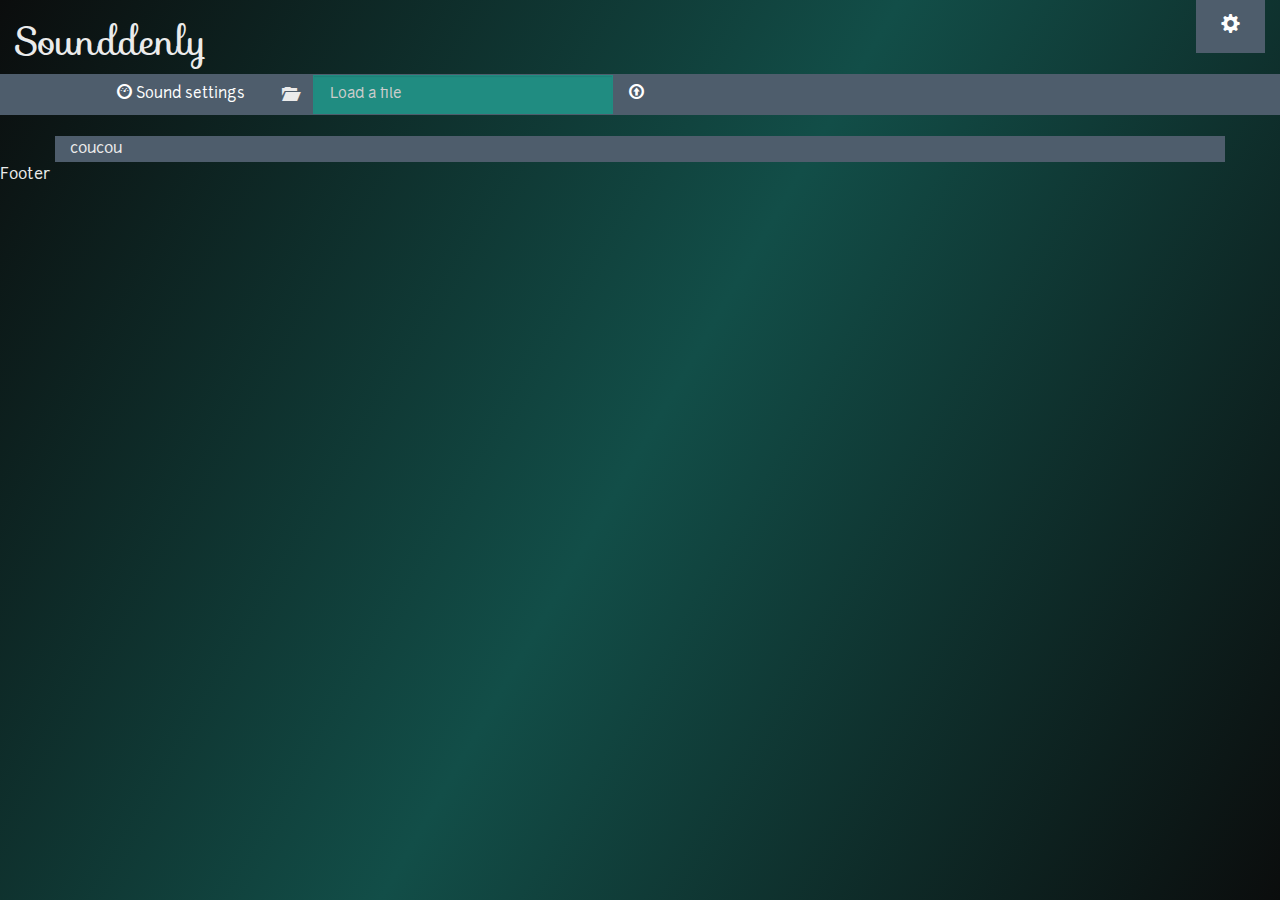
==== index.html @ 148606f3 "Sound samples added" ====
<!DOCTYPE html>
<html xmlns="http://www.w3.org/1999/xhtml" xml:lang="fr" lang="fr" ng-app="sounddenly">
    <head>
        <meta charset="utf-8"/>
        <meta http-equiv="X-UA-Compatible" content="IE=edge"/>
        <meta name="viewport" content="width=device-width, initial-scale=1, maximum-scale=1, user-scalable=no"/>
        <meta name="apple-mobile-web-app-capable" content="yes"/>
        <meta name="apple-mobile-web-app-status-bar-style" content="black"/>

        <title>Sounddenly</title>

        <link rel="stylesheet" href="css/screen.css"/>
        <link rel="stylesheet" href="css/bootstrap.min.css"/>

        <link rel="stylesheet" href="fonts/Sofia/sofia.css"/>
        <link rel="stylesheet" href="fonts/Junction/junction.css"/>

        <link rel="stylesheet" href="lib/snap.min.css"/>
        <!--[if lt IE 9]>
          <script src="http://html5shim.googlecode.com/svn/trunk/html5.js"></script>
        <![endif]-->
    </head>
    <body>
        <div class="view-animate-container hidden-xs">
            <div class="view-animate" ng-view></div>
        </div>

         <div class="alert alert-dismissable alert-danger visible-xs">
			<strong>A little bit tight, isn'it ?</strong><br/>
			Please, use a bigger screen (768px min).
		</div>
    </body>

	<!-- Angular libraries -->
	<script type="text/javascript" src="lib/angular/angular.min.js"></script>
	<script type="text/javascript" src="lib/angular/angular-route.min.js"></script>
	<script type="text/javascript" src="lib/angular/angular-resource.min.js"></script>
	<script type="text/javascript" src="lib/angular/angular-animate.min.js"></script>
	<script type="text/javascript" src="lib/angular/angular-loader.min.js"></script>
	<script type="text/javascript" src="lib/angular/angular-sanitize.min.js"></script>
	<script type="text/javascript" src="lib/angular/angular-touch.min.js"></script>
	<script type="text/javascript" src="lib/angular/angular-local-storage.min.js"></script>

	<!-- Angular js files -->
	<script type="text/javascript" src="js/services.js"></script>
	<script type="text/javascript" src="js/controllers.js"></script>
	<script type="text/javascript" src="js/directives.js"></script>
	<script type="text/javascript" src="js/filters.js"></script>
	<script type="text/javascript" src="js/index.js"></script>
	<script type="text/javascript" src="js/sounddenly.js"></script>

	<!-- Snap js files -->
	<script type="text/javascript" src="lib/snap/angular-snap.min.js"></script>
	<script type="text/javascript" src="lib/snap/snap.min.js"></script>

	<!-- Audio js files -->
	<script type="text/javascript" src="js/audio.js"></script>

	<script type="text/javascript" charset="utf-8">
		app.initialize();
	</script>


</html>
---- css/screen.css ----
/* Welcome to Compass.
 * In this file you should write your main styles. (or centralize your imports)
 * Import this file using the following HTML or equivalent:
 * <link href="/stylesheets/screen.css" media="screen, projection" rel="stylesheet" type="text/css" /> */
/* line 17, ../../../Tools/Ruby/lib/ruby/gems/2.0.0/gems/compass-0.12.6/frameworks/compass/stylesheets/compass/reset/_utilities.scss */
html, body, div, span, applet, object, iframe,
h1, h2, h3, h4, h5, h6, p, blockquote, pre,
a, abbr, acronym, address, big, cite, code,
del, dfn, em, img, ins, kbd, q, s, samp,
small, strike, strong, sub, sup, tt, var,
b, u, i, center,
dl, dt, dd, ol, ul, li,
fieldset, form, label, legend,
table, caption, tbody, tfoot, thead, tr, th, td,
article, aside, canvas, details, embed,
figure, figcaption, footer, header, hgroup,
menu, nav, output, ruby, section, summary,
time, mark, audio, video {
  margin: 0;
  padding: 0;
  border: 0;
  font: inherit;
  font-size: 100%;
  vertical-align: baseline;
}

/* line 22, ../../../Tools/Ruby/lib/ruby/gems/2.0.0/gems/compass-0.12.6/frameworks/compass/stylesheets/compass/reset/_utilities.scss */
html {
  line-height: 1;
}

/* line 24, ../../../Tools/Ruby/lib/ruby/gems/2.0.0/gems/compass-0.12.6/frameworks/compass/stylesheets/compass/reset/_utilities.scss */
ol, ul {
  list-style: none;
}

/* line 26, ../../../Tools/Ruby/lib/ruby/gems/2.0.0/gems/compass-0.12.6/frameworks/compass/stylesheets/compass/reset/_utilities.scss */
table {
  border-collapse: collapse;
  border-spacing: 0;
}

/* line 28, ../../../Tools/Ruby/lib/ruby/gems/2.0.0/gems/compass-0.12.6/frameworks/compass/stylesheets/compass/reset/_utilities.scss */
caption, th, td {
  text-align: left;
  font-weight: normal;
  vertical-align: middle;
}

/* line 30, ../../../Tools/Ruby/lib/ruby/gems/2.0.0/gems/compass-0.12.6/frameworks/compass/stylesheets/compass/reset/_utilities.scss */
q, blockquote {
  quotes: none;
}
/* line 103, ../../../Tools/Ruby/lib/ruby/gems/2.0.0/gems/compass-0.12.6/frameworks/compass/stylesheets/compass/reset/_utilities.scss */
q:before, q:after, blockquote:before, blockquote:after {
  content: "";
  content: none;
}

/* line 32, ../../../Tools/Ruby/lib/ruby/gems/2.0.0/gems/compass-0.12.6/frameworks/compass/stylesheets/compass/reset/_utilities.scss */
a img {
  border: none;
}

/* line 116, ../../../Tools/Ruby/lib/ruby/gems/2.0.0/gems/compass-0.12.6/frameworks/compass/stylesheets/compass/reset/_utilities.scss */
article, aside, details, figcaption, figure, footer, header, hgroup, menu, nav, section, summary {
  display: block;
}

/*	Fonts
-------------------------------------------------------------------------- */
/*	Colors
-------------------------------------------------------------------------- */
/* line 1, ../sass/components/_main.scss */
html, body {
  font: 100% "Junction-rg", sans-serif !important;
  line-height: 166.66667% !important;
  margin: 0;
  padding: 0;
  width: 100%;
  height: 100%;
  background-color: #0b0d0d;
  color: #d9c4b8;
}

/* line 14, ../sass/components/_main.scss */
h1 {
  font-family: sofiaregular, sans-serif !important;
}

/* line 3, ../sass/components/_header.scss */
header .header-options {
  text-align: right;
}
/* line 7, ../sass/components/_header.scss */
header .file-browse {
  width: 300px !important;
  background-color: #208c81;
  color: #d9c4b8;
}

/* line 1, ../sass/components/_snap.scss */
.snap-content {
  position: absolute;
  top: 0;
  right: 0;
  bottom: 0;
  left: 0;
  min-height: 100%;
  background-color: #0b0d0d;
  background-image: linear-gradient(120deg, #0b0d0d, #124e48, #0b0d0d);
  z-index: 2;
}

/* line 15, ../sass/components/_snap.scss */
.snap-drawers {
  position: absolute;
  top: 0;
  right: 0;
  bottom: 0;
  left: 0;
  z-index: 1;
}
/* line 24, ../sass/components/_snap.scss */
.snap-drawers .snap-drawers--left {
  position: absolute;
  top: 0;
  bottom: 0;
  left: 0;
  width: 266px;
  padding: 10px;
  z-index: 1;
}
/* line 36, ../sass/components/_snap.scss */
.snap-drawers .snap-drawers--right {
  position: absolute;
  top: 0;
  right: 0;
  bottom: 0;
  width: 266px;
  padding: 10px;
  z-index: 1;
}

/* line 1, ../sass/components/_console.scss */
.visualizer {
  background-color: #4e5d6c;
}
---- fonts/Sofia/sofia.css ----
@font-face {
    font-family: 'sofiaregular';
    src: url('sofia-regular-webfont.eot');
    src: url('sofia-regular-webfont.eot?#iefix') format('embedded-opentype'),
         url('sofia-regular-webfont.woff2') format('woff2'),
         url('sofia-regular-webfont.woff') format('woff'),
         url('sofia-regular-webfont.ttf') format('truetype'),
         url('sofia-regular-webfont.svg#sofiaregular') format('svg');
    font-weight: normal;
    font-style: normal;
}
---- fonts/Junction/junction.css ----
@font-face {
    font-family: 'Junction-bd';
    src: url('junction-bold.eot');
    src: url('junction-bold.eot?#iefix') format('embedded-opentype'),
         url('junction-bold.woff') format('woff'),
         url('junction-bold.ttf') format('truetype'),
         url('junction-bold.svg#junctionbold') format('svg');
    font-weight: bold;
    font-style: normal;

}

@font-face {
    font-family: 'Junction-lg';
    src: url('junction-light.eot');
    src: url('junction-light.eot?#iefix') format('embedded-opentype'),
         url('junction-light.woff') format('woff'),
         url('junction-light.ttf') format('truetype'),
         url('junction-light.svg#junctionlight') format('svg');
    font-weight: normal;
    font-style: normal;

}

@font-face {
    font-family: 'Junction-rg';
    src: url('junction-regular.eot');
    src: url('junction-regular.eot?#iefix') format('embedded-opentype'),
         url('junction-regular.woff') format('woff'),
         url('junction-regular.ttf') format('truetype'),
         url('junction-regular.svg#junctionregular') format('svg');
    font-weight: normal;
    font-style: normal;

}
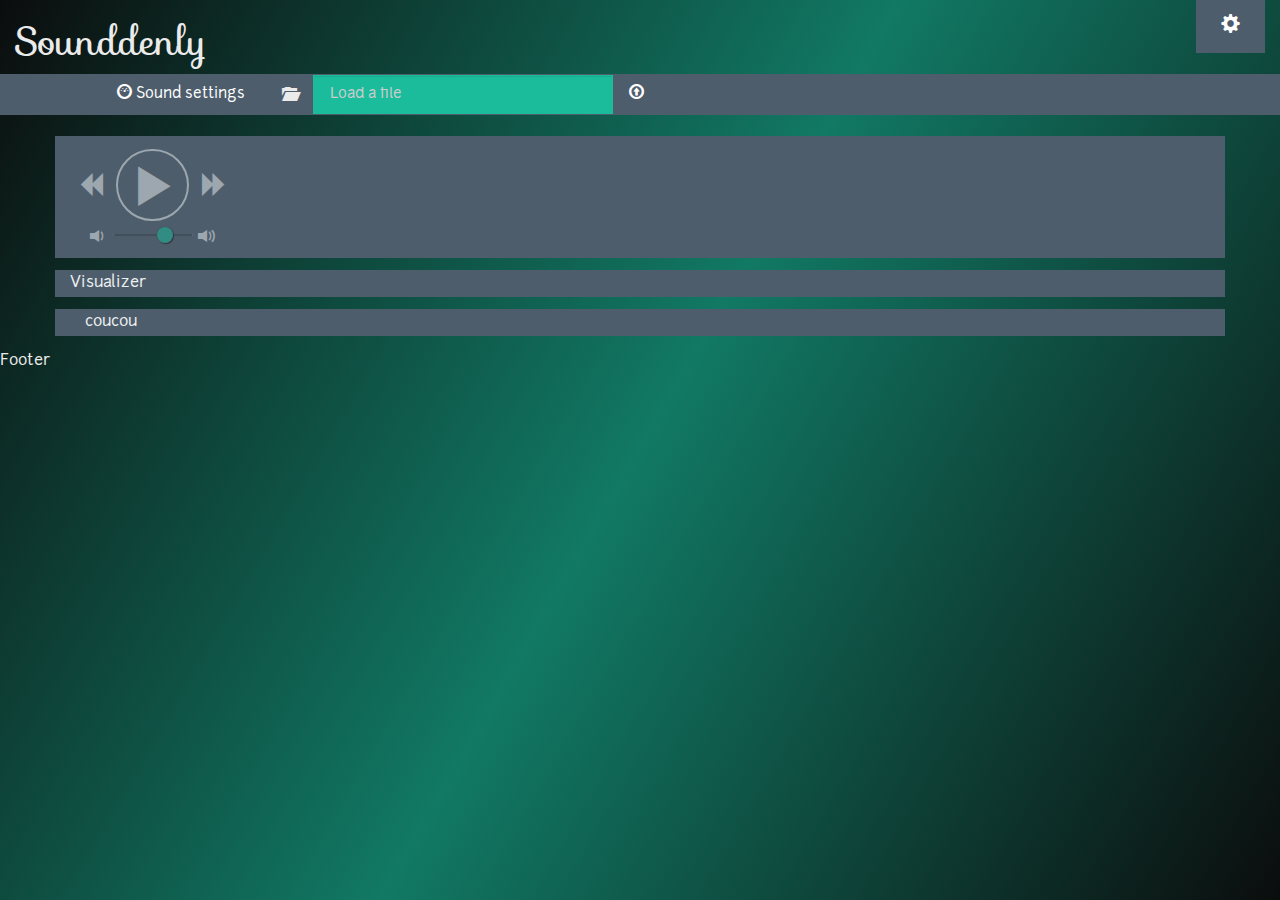
==== commit d057b6ab: "Design improvement : different accent and background color available Settings stored in local storag" ====
--- a/index.html
+++ b/index.html
@@ -53,9 +53,6 @@
 	<script type="text/javascript" src="lib/snap/angular-snap.min.js"></script>
 	<script type="text/javascript" src="lib/snap/snap.min.js"></script>
 
-	<!-- Audio js files -->
-	<script type="text/javascript" src="js/audio.js"></script>
-
 	<script type="text/javascript" charset="utf-8">
 		app.initialize();
 	</script>
--- a/css/screen.css
+++ b/css/screen.css
@@ -71,6 +71,8 @@
 -------------------------------------------------------------------------- */
 /*	Colors
 -------------------------------------------------------------------------- */
+/*	Range
+-------------------------------------------------------------------------- */
 /* line 1, ../sass/components/_main.scss */
 html, body {
   font: 100% "Junction-rg", sans-serif !important;
@@ -80,7 +82,7 @@
   width: 100%;
   height: 100%;
   background-color: #0b0d0d;
-  color: #d9c4b8;
+  color: #ecf0f1;
 }
 
 /* line 14, ../sass/components/_main.scss */
@@ -88,6 +90,202 @@
   font-family: sofiaregular, sans-serif !important;
 }
 
+/* line 18, ../sass/components/_main.scss */
+.range {
+  display: inline-block;
+  width: 80px;
+}
+/* line 40, ../sass/components/_main.scss */
+.range input[type=range] {
+  -webkit-appearance: none;
+  margin: 8px 0;
+  width: 100%;
+}
+/* line 44, ../sass/components/_main.scss */
+.range input[type=range]:focus {
+  outline: none;
+}
+/* line 47, ../sass/components/_main.scss */
+.range input[type=range]::-webkit-slider-runnable-track {
+  width: 100%;
+  height: 2px;
+  cursor: pointer;
+  -webkit-box-shadow: 0px 0px 0px #222222, 0px 0px 0px #2f2f2f;
+  -moz-box-shadow: 0px 0px 0px #222222, 0px 0px 0px #2f2f2f;
+  box-shadow: 0px 0px 0px #222222, 0px 0px 0px #2f2f2f;
+  background: #39444e;
+  border-radius: 5px;
+  border: 0px solid black;
+}
+/* line 54, ../sass/components/_main.scss */
+.range input[type=range]::-webkit-slider-thumb {
+  -webkit-box-shadow: 1px 1px 1px #111111, 0px 0px 1px #1e1e1e;
+  -moz-box-shadow: 1px 1px 1px #111111, 0px 0px 1px #1e1e1e;
+  box-shadow: 1px 1px 1px #111111, 0px 0px 1px #1e1e1e;
+  border: 0px solid #1abc9c;
+  height: 16px;
+  width: 16px;
+  border-radius: 16px;
+  background: #1abc9c;
+  cursor: pointer;
+  -webkit-appearance: none;
+  margin-top: -7px;
+}
+/* line 59, ../sass/components/_main.scss */
+.range input[type=range]:focus::-webkit-slider-runnable-track {
+  background: #43505d;
+}
+/* line 62, ../sass/components/_main.scss */
+.range input[type=range]::-moz-range-track {
+  width: 100%;
+  height: 2px;
+  cursor: pointer;
+  -webkit-box-shadow: 0px 0px 0px #222222, 0px 0px 0px #2f2f2f;
+  -moz-box-shadow: 0px 0px 0px #222222, 0px 0px 0px #2f2f2f;
+  box-shadow: 0px 0px 0px #222222, 0px 0px 0px #2f2f2f;
+  background: #39444e;
+  border-radius: 5px;
+  border: 0px solid black;
+}
+/* line 69, ../sass/components/_main.scss */
+.range input[type=range]::-moz-range-thumb {
+  -webkit-box-shadow: 1px 1px 1px #111111, 0px 0px 1px #1e1e1e;
+  -moz-box-shadow: 1px 1px 1px #111111, 0px 0px 1px #1e1e1e;
+  box-shadow: 1px 1px 1px #111111, 0px 0px 1px #1e1e1e;
+  border: 0px solid #1abc9c;
+  height: 16px;
+  width: 16px;
+  border-radius: 16px;
+  background: #1abc9c;
+  cursor: pointer;
+}
+/* line 72, ../sass/components/_main.scss */
+.range input[type=range]::-ms-track {
+  width: 100%;
+  height: 2px;
+  cursor: pointer;
+  background: transparent;
+  border-color: transparent;
+  border-width: 16px 0;
+  color: transparent;
+}
+/* line 79, ../sass/components/_main.scss */
+.range input[type=range]::-ms-fill-lower {
+  background: #2e3740;
+  border: 0px solid black;
+  border-radius: 10px;
+  -webkit-box-shadow: 0px 0px 0px #222222, 0px 0px 0px #2f2f2f;
+  -moz-box-shadow: 0px 0px 0px #222222, 0px 0px 0px #2f2f2f;
+  box-shadow: 0px 0px 0px #222222, 0px 0px 0px #2f2f2f;
+}
+/* line 85, ../sass/components/_main.scss */
+.range input[type=range]::-ms-fill-upper {
+  background: #39444e;
+  border: 0px solid black;
+  border-radius: 10px;
+  -webkit-box-shadow: 0px 0px 0px #222222, 0px 0px 0px #2f2f2f;
+  -moz-box-shadow: 0px 0px 0px #222222, 0px 0px 0px #2f2f2f;
+  box-shadow: 0px 0px 0px #222222, 0px 0px 0px #2f2f2f;
+}
+/* line 91, ../sass/components/_main.scss */
+.range input[type=range]::-ms-thumb {
+  -webkit-box-shadow: 1px 1px 1px #111111, 0px 0px 1px #1e1e1e;
+  -moz-box-shadow: 1px 1px 1px #111111, 0px 0px 1px #1e1e1e;
+  box-shadow: 1px 1px 1px #111111, 0px 0px 1px #1e1e1e;
+  border: 0px solid #1abc9c;
+  height: 16px;
+  width: 16px;
+  border-radius: 16px;
+  background: #1abc9c;
+  cursor: pointer;
+}
+/* line 94, ../sass/components/_main.scss */
+.range input[type=range]:focus::-ms-fill-lower {
+  background: #39444e;
+}
+/* line 97, ../sass/components/_main.scss */
+.range input[type=range]:focus::-ms-fill-upper {
+  background: #43505d;
+}
+
+/* line 104, ../sass/components/_main.scss */
+.range.red input[type=range]::-webkit-slider-thumb {
+  background: #c0392b;
+}
+/* line 107, ../sass/components/_main.scss */
+.range.red input[type=range]::-moz-range-thumb {
+  background: #c0392b;
+}
+/* line 110, ../sass/components/_main.scss */
+.range.red input[type=range]::-ms-thumb {
+  background: #c0392b;
+}
+
+/* line 116, ../sass/components/_main.scss */
+.range.orange input[type=range]::-webkit-slider-thumb {
+  background: #d35400;
+}
+/* line 119, ../sass/components/_main.scss */
+.range.orange input[type=range]::-moz-range-thumb {
+  background: #d35400;
+}
+/* line 122, ../sass/components/_main.scss */
+.range.orange input[type=range]::-ms-thumb {
+  background: #d35400;
+}
+
+/* line 128, ../sass/components/_main.scss */
+.range.orange input[type=range]::-webkit-slider-thumb {
+  background: #d35400;
+}
+/* line 131, ../sass/components/_main.scss */
+.range.orange input[type=range]::-moz-range-thumb {
+  background: #d35400;
+}
+/* line 134, ../sass/components/_main.scss */
+.range.orange input[type=range]::-ms-thumb {
+  background: #d35400;
+}
+
+/* line 140, ../sass/components/_main.scss */
+.range.green input[type=range]::-webkit-slider-thumb {
+  background: #27ae60;
+}
+/* line 143, ../sass/components/_main.scss */
+.range.green input[type=range]::-moz-range-thumb {
+  background: #27ae60;
+}
+/* line 146, ../sass/components/_main.scss */
+.range.green input[type=range]::-ms-thumb {
+  background: #27ae60;
+}
+
+/* line 152, ../sass/components/_main.scss */
+.range.violet input[type=range]::-webkit-slider-thumb {
+  background: #8e44ad;
+}
+/* line 155, ../sass/components/_main.scss */
+.range.violet input[type=range]::-moz-range-thumb {
+  background: #8e44ad;
+}
+/* line 158, ../sass/components/_main.scss */
+.range.violet input[type=range]::-ms-thumb {
+  background: #8e44ad;
+}
+
+/* line 164, ../sass/components/_main.scss */
+.range.blue input[type=range]::-webkit-slider-thumb {
+  background: #2980b9;
+}
+/* line 167, ../sass/components/_main.scss */
+.range.blue input[type=range]::-moz-range-thumb {
+  background: #2980b9;
+}
+/* line 170, ../sass/components/_main.scss */
+.range.blue input[type=range]::-ms-thumb {
+  background: #2980b9;
+}
+
 /* line 3, ../sass/components/_header.scss */
 header .header-options {
   text-align: right;
@@ -95,8 +293,28 @@
 /* line 7, ../sass/components/_header.scss */
 header .file-browse {
   width: 300px !important;
-  background-color: #208c81;
-  color: #d9c4b8;
+  background-color: #1abc9c;
+  color: #ecf0f1;
+}
+/* line 13, ../sass/components/_header.scss */
+header .file-browse.red {
+  background-color: #c0392b;
+}
+/* line 17, ../sass/components/_header.scss */
+header .file-browse.orange {
+  background-color: #d35400;
+}
+/* line 21, ../sass/components/_header.scss */
+header .file-browse.green {
+  background-color: #27ae60;
+}
+/* line 25, ../sass/components/_header.scss */
+header .file-browse.violet {
+  background-color: #8e44ad;
+}
+/* line 29, ../sass/components/_header.scss */
+header .file-browse.blue {
+  background-color: #2980b9;
 }
 
 /* line 1, ../sass/components/_snap.scss */
@@ -108,11 +326,68 @@
   left: 0;
   min-height: 100%;
   background-color: #0b0d0d;
-  background-image: linear-gradient(120deg, #0b0d0d, #124e48, #0b0d0d);
+  background-image: linear-gradient(120deg, #0b0d0d, #117964, #0b0d0d);
   z-index: 2;
 }
 
 /* line 15, ../sass/components/_snap.scss */
+.snap-content.light {
+  background-color: #ecf0f1;
+  background-image: linear-gradient(120deg, #ecf0f1, #c5f7ed, #ecf0f1);
+  color: #0b0d0d;
+}
+
+/* line 22, ../sass/components/_snap.scss */
+.snap-content.light.red {
+  background-image: linear-gradient(120deg, #ecf0f1, #f7ddda, #ecf0f1);
+}
+
+/* line 25, ../sass/components/_snap.scss */
+.snap-content.light.orange {
+  background-image: linear-gradient(120deg, #ecf0f1, #ffd5ba, #ecf0f1);
+}
+
+/* line 28, ../sass/components/_snap.scss */
+.snap-content.light.green {
+  background-image: linear-gradient(120deg, #ecf0f1, #c8f3da, #ecf0f1);
+}
+
+/* line 31, ../sass/components/_snap.scss */
+.snap-content.light.violet {
+  background-image: linear-gradient(120deg, #ecf0f1, #e4d0ed, #ecf0f1);
+}
+
+/* line 34, ../sass/components/_snap.scss */
+.snap-content.light.blue {
+  background-image: linear-gradient(120deg, #ecf0f1, #d2e7f5, #ecf0f1);
+}
+
+/* line 38, ../sass/components/_snap.scss */
+.snap-content.dark.red {
+  background-image: linear-gradient(120deg, #0b0d0d, #81261d, #0b0d0d);
+}
+
+/* line 41, ../sass/components/_snap.scss */
+.snap-content.dark.orange {
+  background-image: linear-gradient(120deg, #0b0d0d, #863600, #0b0d0d);
+}
+
+/* line 44, ../sass/components/_snap.scss */
+.snap-content.dark.green {
+  background-image: linear-gradient(120deg, #0b0d0d, #19703e, #0b0d0d);
+}
+
+/* line 47, ../sass/components/_snap.scss */
+.snap-content.dark.violet {
+  background-image: linear-gradient(120deg, #0b0d0d, #522764, #0b0d0d);
+}
+
+/* line 50, ../sass/components/_snap.scss */
+.snap-content.dark.blue {
+  background-image: linear-gradient(120deg, #0b0d0d, #1b557a, #0b0d0d);
+}
+
+/* line 54, ../sass/components/_snap.scss */
 .snap-drawers {
   position: absolute;
   top: 0;
@@ -121,28 +396,88 @@
   left: 0;
   z-index: 1;
 }
-/* line 24, ../sass/components/_snap.scss */
+/* line 63, ../sass/components/_snap.scss */
 .snap-drawers .snap-drawers--left {
   position: absolute;
   top: 0;
   bottom: 0;
   left: 0;
   width: 266px;
-  padding: 10px;
   z-index: 1;
 }
-/* line 36, ../sass/components/_snap.scss */
+/* line 74, ../sass/components/_snap.scss */
 .snap-drawers .snap-drawers--right {
   position: absolute;
   top: 0;
   right: 0;
   bottom: 0;
   width: 266px;
-  padding: 10px;
   z-index: 1;
 }
 
-/* line 1, ../sass/components/_console.scss */
-.visualizer {
+/* line 1, ../sass/components/_mixer.scss */
+.mixer-tool {
+  margin-bottom: 12px;
   background-color: #4e5d6c;
-}
+  color: #ecf0f1;
+}
+
+/* line 9, ../sass/components/_mixer.scss */
+.player .player-controls {
+  padding: 12px 0;
+  text-align: center;
+}
+/* line 13, ../sass/components/_mixer.scss */
+.player .player-controls .player-controls-play {
+  font-size: 25px;
+}
+/* line 16, ../sass/components/_mixer.scss */
+.player .player-controls .player-controls-play .control {
+  padding: 6px;
+  vertical-align: middle;
+  cursor: not-allowed;
+  opacity: 0.5;
+}
+/* line 25, ../sass/components/_mixer.scss */
+.player .player-controls .player-controls-play .glyphicon-play, .player .player-controls .player-controls-play .glyphicon-pause {
+  padding: 0.3em;
+  font-size: 1.7em;
+  border: solid 2px #ecf0f1;
+  -webkit-border-radius: 2em;
+  -moz-border-radius: 2em;
+  -ms-border-radius: 2em;
+  -o-border-radius: 2em;
+  border-radius: 2em;
+}
+/* line 33, ../sass/components/_mixer.scss */
+.player .player-controls .player-controls-play .glyphicon-pause {
+  display: none;
+}
+/* line 38, ../sass/components/_mixer.scss */
+.player .player-controls .player-controls-volume {
+  font-size: 18px;
+}
+/* line 41, ../sass/components/_mixer.scss */
+.player .player-controls .player-controls-volume .control {
+  padding-top: 6px;
+  vertical-align: middle;
+  cursor: pointer;
+  opacity: 0.5;
+}
+/* line 53, ../sass/components/_mixer.scss */
+.player .player-controls.active .player-controls-play .control, .player .player-controls.active .player-controls-volume .control {
+  cursor: pointer;
+  opacity: 1;
+  -webkit-transition: opacity 0.25s;
+  -moz-transition: opacity 0.25s;
+  -o-transition: opacity 0.25s;
+  transition: opacity 0.25s;
+}
+/* line 60, ../sass/components/_mixer.scss */
+.player .player-controls.active .player-controls-play .glyphicon-play, .player .player-controls.active .player-controls-volume .glyphicon-play {
+  display: none;
+}
+/* line 64, ../sass/components/_mixer.scss */
+.player .player-controls.active .player-controls-play .glyphicon-pause, .player .player-controls.active .player-controls-volume .glyphicon-pause {
+  display: inline-block;
+}
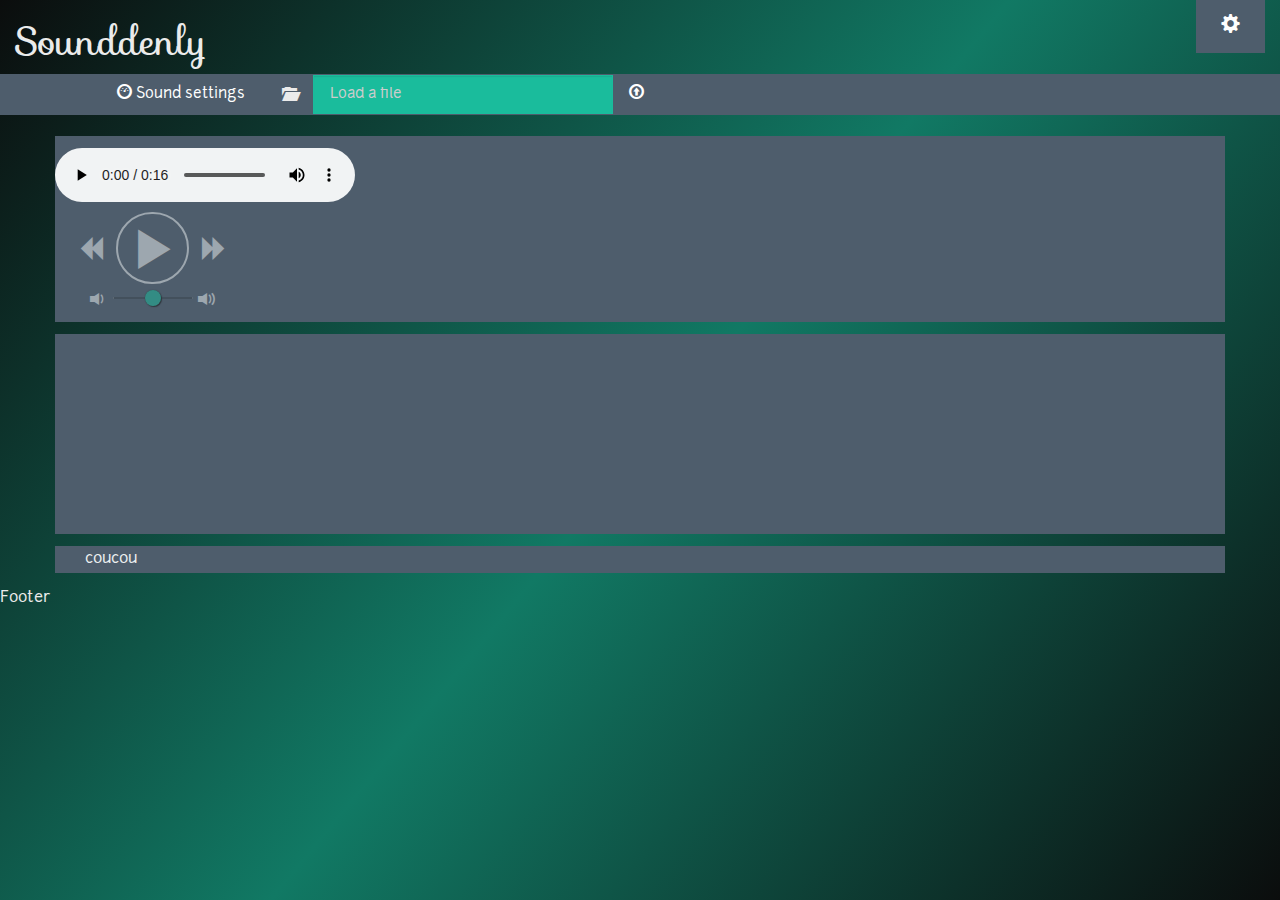
==== commit 2b2e9c54: "New analyserNode inserted" ====
--- a/index.html
+++ b/index.html
@@ -15,7 +15,7 @@
         <link rel="stylesheet" href="fonts/Sofia/sofia.css"/>
         <link rel="stylesheet" href="fonts/Junction/junction.css"/>
 
-        <link rel="stylesheet" href="lib/snap.min.css"/>
+        <link rel="stylesheet" href="lib/snap/snap.min.css"/>
         <!--[if lt IE 9]>
           <script src="http://html5shim.googlecode.com/svn/trunk/html5.js"></script>
         <![endif]-->
--- a/css/screen.css
+++ b/css/screen.css
@@ -2,7 +2,7 @@
  * In this file you should write your main styles. (or centralize your imports)
  * Import this file using the following HTML or equivalent:
  * <link href="/stylesheets/screen.css" media="screen, projection" rel="stylesheet" type="text/css" /> */
-/* line 17, ../../../Tools/Ruby/lib/ruby/gems/2.0.0/gems/compass-0.12.6/frameworks/compass/stylesheets/compass/reset/_utilities.scss */
+/* line 5, ../../../../Tools/Ruby/lib/ruby/gems/2.0.0/gems/compass-core-1.0.1/stylesheets/compass/reset/_utilities.scss */
 html, body, div, span, applet, object, iframe,
 h1, h2, h3, h4, h5, h6, p, blockquote, pre,
 a, abbr, acronym, address, big, cite, code,
@@ -24,46 +24,46 @@
   vertical-align: baseline;
 }
 
-/* line 22, ../../../Tools/Ruby/lib/ruby/gems/2.0.0/gems/compass-0.12.6/frameworks/compass/stylesheets/compass/reset/_utilities.scss */
+/* line 22, ../../../../Tools/Ruby/lib/ruby/gems/2.0.0/gems/compass-core-1.0.1/stylesheets/compass/reset/_utilities.scss */
 html {
   line-height: 1;
 }
 
-/* line 24, ../../../Tools/Ruby/lib/ruby/gems/2.0.0/gems/compass-0.12.6/frameworks/compass/stylesheets/compass/reset/_utilities.scss */
+/* line 24, ../../../../Tools/Ruby/lib/ruby/gems/2.0.0/gems/compass-core-1.0.1/stylesheets/compass/reset/_utilities.scss */
 ol, ul {
   list-style: none;
 }
 
-/* line 26, ../../../Tools/Ruby/lib/ruby/gems/2.0.0/gems/compass-0.12.6/frameworks/compass/stylesheets/compass/reset/_utilities.scss */
+/* line 26, ../../../../Tools/Ruby/lib/ruby/gems/2.0.0/gems/compass-core-1.0.1/stylesheets/compass/reset/_utilities.scss */
 table {
   border-collapse: collapse;
   border-spacing: 0;
 }
 
-/* line 28, ../../../Tools/Ruby/lib/ruby/gems/2.0.0/gems/compass-0.12.6/frameworks/compass/stylesheets/compass/reset/_utilities.scss */
+/* line 28, ../../../../Tools/Ruby/lib/ruby/gems/2.0.0/gems/compass-core-1.0.1/stylesheets/compass/reset/_utilities.scss */
 caption, th, td {
   text-align: left;
   font-weight: normal;
   vertical-align: middle;
 }
 
-/* line 30, ../../../Tools/Ruby/lib/ruby/gems/2.0.0/gems/compass-0.12.6/frameworks/compass/stylesheets/compass/reset/_utilities.scss */
+/* line 30, ../../../../Tools/Ruby/lib/ruby/gems/2.0.0/gems/compass-core-1.0.1/stylesheets/compass/reset/_utilities.scss */
 q, blockquote {
   quotes: none;
 }
-/* line 103, ../../../Tools/Ruby/lib/ruby/gems/2.0.0/gems/compass-0.12.6/frameworks/compass/stylesheets/compass/reset/_utilities.scss */
+/* line 103, ../../../../Tools/Ruby/lib/ruby/gems/2.0.0/gems/compass-core-1.0.1/stylesheets/compass/reset/_utilities.scss */
 q:before, q:after, blockquote:before, blockquote:after {
   content: "";
   content: none;
 }
 
-/* line 32, ../../../Tools/Ruby/lib/ruby/gems/2.0.0/gems/compass-0.12.6/frameworks/compass/stylesheets/compass/reset/_utilities.scss */
+/* line 32, ../../../../Tools/Ruby/lib/ruby/gems/2.0.0/gems/compass-core-1.0.1/stylesheets/compass/reset/_utilities.scss */
 a img {
   border: none;
 }
 
-/* line 116, ../../../Tools/Ruby/lib/ruby/gems/2.0.0/gems/compass-0.12.6/frameworks/compass/stylesheets/compass/reset/_utilities.scss */
-article, aside, details, figcaption, figure, footer, header, hgroup, menu, nav, section, summary {
+/* line 116, ../../../../Tools/Ruby/lib/ruby/gems/2.0.0/gems/compass-core-1.0.1/stylesheets/compass/reset/_utilities.scss */
+article, aside, details, figcaption, figure, footer, header, hgroup, main, menu, nav, section, summary {
   display: block;
 }
 
@@ -81,7 +81,7 @@
   padding: 0;
   width: 100%;
   height: 100%;
-  background-color: #0b0d0d;
+  background-color: #0B0D0D;
   color: #ecf0f1;
 }
 
@@ -110,18 +110,18 @@
   width: 100%;
   height: 2px;
   cursor: pointer;
-  -webkit-box-shadow: 0px 0px 0px #222222, 0px 0px 0px #2f2f2f;
-  -moz-box-shadow: 0px 0px 0px #222222, 0px 0px 0px #2f2f2f;
-  box-shadow: 0px 0px 0px #222222, 0px 0px 0px #2f2f2f;
+  -moz-box-shadow: 0px 0px 0px #222, 0px 0px 0px #2f2f2f;
+  -webkit-box-shadow: 0px 0px 0px #222, 0px 0px 0px #2f2f2f;
+  box-shadow: 0px 0px 0px #222, 0px 0px 0px #2f2f2f;
   background: #39444e;
   border-radius: 5px;
   border: 0px solid black;
 }
 /* line 54, ../sass/components/_main.scss */
 .range input[type=range]::-webkit-slider-thumb {
-  -webkit-box-shadow: 1px 1px 1px #111111, 0px 0px 1px #1e1e1e;
-  -moz-box-shadow: 1px 1px 1px #111111, 0px 0px 1px #1e1e1e;
-  box-shadow: 1px 1px 1px #111111, 0px 0px 1px #1e1e1e;
+  -moz-box-shadow: 1px 1px 1px #111, 0px 0px 1px #1e1e1e;
+  -webkit-box-shadow: 1px 1px 1px #111, 0px 0px 1px #1e1e1e;
+  box-shadow: 1px 1px 1px #111, 0px 0px 1px #1e1e1e;
   border: 0px solid #1abc9c;
   height: 16px;
   width: 16px;
@@ -140,18 +140,18 @@
   width: 100%;
   height: 2px;
   cursor: pointer;
-  -webkit-box-shadow: 0px 0px 0px #222222, 0px 0px 0px #2f2f2f;
-  -moz-box-shadow: 0px 0px 0px #222222, 0px 0px 0px #2f2f2f;
-  box-shadow: 0px 0px 0px #222222, 0px 0px 0px #2f2f2f;
+  -moz-box-shadow: 0px 0px 0px #222, 0px 0px 0px #2f2f2f;
+  -webkit-box-shadow: 0px 0px 0px #222, 0px 0px 0px #2f2f2f;
+  box-shadow: 0px 0px 0px #222, 0px 0px 0px #2f2f2f;
   background: #39444e;
   border-radius: 5px;
   border: 0px solid black;
 }
 /* line 69, ../sass/components/_main.scss */
 .range input[type=range]::-moz-range-thumb {
-  -webkit-box-shadow: 1px 1px 1px #111111, 0px 0px 1px #1e1e1e;
-  -moz-box-shadow: 1px 1px 1px #111111, 0px 0px 1px #1e1e1e;
-  box-shadow: 1px 1px 1px #111111, 0px 0px 1px #1e1e1e;
+  -moz-box-shadow: 1px 1px 1px #111, 0px 0px 1px #1e1e1e;
+  -webkit-box-shadow: 1px 1px 1px #111, 0px 0px 1px #1e1e1e;
+  box-shadow: 1px 1px 1px #111, 0px 0px 1px #1e1e1e;
   border: 0px solid #1abc9c;
   height: 16px;
   width: 16px;
@@ -174,24 +174,24 @@
   background: #2e3740;
   border: 0px solid black;
   border-radius: 10px;
-  -webkit-box-shadow: 0px 0px 0px #222222, 0px 0px 0px #2f2f2f;
-  -moz-box-shadow: 0px 0px 0px #222222, 0px 0px 0px #2f2f2f;
-  box-shadow: 0px 0px 0px #222222, 0px 0px 0px #2f2f2f;
+  -moz-box-shadow: 0px 0px 0px #222, 0px 0px 0px #2f2f2f;
+  -webkit-box-shadow: 0px 0px 0px #222, 0px 0px 0px #2f2f2f;
+  box-shadow: 0px 0px 0px #222, 0px 0px 0px #2f2f2f;
 }
 /* line 85, ../sass/components/_main.scss */
 .range input[type=range]::-ms-fill-upper {
   background: #39444e;
   border: 0px solid black;
   border-radius: 10px;
-  -webkit-box-shadow: 0px 0px 0px #222222, 0px 0px 0px #2f2f2f;
-  -moz-box-shadow: 0px 0px 0px #222222, 0px 0px 0px #2f2f2f;
-  box-shadow: 0px 0px 0px #222222, 0px 0px 0px #2f2f2f;
+  -moz-box-shadow: 0px 0px 0px #222, 0px 0px 0px #2f2f2f;
+  -webkit-box-shadow: 0px 0px 0px #222, 0px 0px 0px #2f2f2f;
+  box-shadow: 0px 0px 0px #222, 0px 0px 0px #2f2f2f;
 }
 /* line 91, ../sass/components/_main.scss */
 .range input[type=range]::-ms-thumb {
-  -webkit-box-shadow: 1px 1px 1px #111111, 0px 0px 1px #1e1e1e;
-  -moz-box-shadow: 1px 1px 1px #111111, 0px 0px 1px #1e1e1e;
-  box-shadow: 1px 1px 1px #111111, 0px 0px 1px #1e1e1e;
+  -moz-box-shadow: 1px 1px 1px #111, 0px 0px 1px #1e1e1e;
+  -webkit-box-shadow: 1px 1px 1px #111, 0px 0px 1px #1e1e1e;
+  box-shadow: 1px 1px 1px #111, 0px 0px 1px #1e1e1e;
   border: 0px solid #1abc9c;
   height: 16px;
   width: 16px;
@@ -325,66 +325,66 @@
   bottom: 0;
   left: 0;
   min-height: 100%;
-  background-color: #0b0d0d;
-  background-image: linear-gradient(120deg, #0b0d0d, #117964, #0b0d0d);
+  background-color: #0B0D0D;
+  background-image: url('[data-uri]');
   z-index: 2;
 }
 
 /* line 15, ../sass/components/_snap.scss */
 .snap-content.light {
   background-color: #ecf0f1;
-  background-image: linear-gradient(120deg, #ecf0f1, #c5f7ed, #ecf0f1);
-  color: #0b0d0d;
+  background-image: url('[data-uri]');
+  color: #0B0D0D;
 }
 
 /* line 22, ../sass/components/_snap.scss */
 .snap-content.light.red {
-  background-image: linear-gradient(120deg, #ecf0f1, #f7ddda, #ecf0f1);
+  background-image: url('[data-uri]');
 }
 
 /* line 25, ../sass/components/_snap.scss */
 .snap-content.light.orange {
-  background-image: linear-gradient(120deg, #ecf0f1, #ffd5ba, #ecf0f1);
+  background-image: url('[data-uri]');
 }
 
 /* line 28, ../sass/components/_snap.scss */
 .snap-content.light.green {
-  background-image: linear-gradient(120deg, #ecf0f1, #c8f3da, #ecf0f1);
+  background-image: url('[data-uri]');
 }
 
 /* line 31, ../sass/components/_snap.scss */
 .snap-content.light.violet {
-  background-image: linear-gradient(120deg, #ecf0f1, #e4d0ed, #ecf0f1);
+  background-image: url('[data-uri]');
 }
 
 /* line 34, ../sass/components/_snap.scss */
 .snap-content.light.blue {
-  background-image: linear-gradient(120deg, #ecf0f1, #d2e7f5, #ecf0f1);
+  background-image: url('[data-uri]');
 }
 
 /* line 38, ../sass/components/_snap.scss */
 .snap-content.dark.red {
-  background-image: linear-gradient(120deg, #0b0d0d, #81261d, #0b0d0d);
+  background-image: url('[data-uri]');
 }
 
 /* line 41, ../sass/components/_snap.scss */
 .snap-content.dark.orange {
-  background-image: linear-gradient(120deg, #0b0d0d, #863600, #0b0d0d);
+  background-image: url('[data-uri]');
 }
 
 /* line 44, ../sass/components/_snap.scss */
 .snap-content.dark.green {
-  background-image: linear-gradient(120deg, #0b0d0d, #19703e, #0b0d0d);
+  background-image: url('[data-uri]');
 }
 
 /* line 47, ../sass/components/_snap.scss */
 .snap-content.dark.violet {
-  background-image: linear-gradient(120deg, #0b0d0d, #522764, #0b0d0d);
+  background-image: url('[data-uri]');
 }
 
 /* line 50, ../sass/components/_snap.scss */
 .snap-content.dark.blue {
-  background-image: linear-gradient(120deg, #0b0d0d, #1b557a, #0b0d0d);
+  background-image: url('[data-uri]');
 }
 
 /* line 54, ../sass/components/_snap.scss */
@@ -443,10 +443,8 @@
   padding: 0.3em;
   font-size: 1.7em;
   border: solid 2px #ecf0f1;
+  -moz-border-radius: 2em;
   -webkit-border-radius: 2em;
-  -moz-border-radius: 2em;
-  -ms-border-radius: 2em;
-  -o-border-radius: 2em;
   border-radius: 2em;
 }
 /* line 33, ../sass/components/_mixer.scss */
@@ -468,9 +466,9 @@
 .player .player-controls.active .player-controls-play .control, .player .player-controls.active .player-controls-volume .control {
   cursor: pointer;
   opacity: 1;
-  -webkit-transition: opacity 0.25s;
   -moz-transition: opacity 0.25s;
   -o-transition: opacity 0.25s;
+  -webkit-transition: opacity 0.25s;
   transition: opacity 0.25s;
 }
 /* line 60, ../sass/components/_mixer.scss */
@@ -481,3 +479,12 @@
 .player .player-controls.active .player-controls-play .glyphicon-pause, .player .player-controls.active .player-controls-volume .glyphicon-pause {
   display: inline-block;
 }
+
+/* line 79, ../sass/components/_mixer.scss */
+.analyser {
+  display: block;
+  margin: 0;
+  padding: 0;
+  width: 100%;
+  max-height: 200px;
+}
--- a/lib/snap/snap.min.css
+++ b/lib/snap/snap.min.css
@@ -0,0 +1 @@
+html,body{margin:0;padding:0;width:100%;height:100%;overflow:hidden}snap-content,[snap\:content],[snap-content],[data-snap-content],[x-snap-content],.snap-content,.x-snap-content,snap-drawers,[snap\:drawers],[snap-drawers],[data-snap-drawers],[x-snap-drawers],.snap-drawers,.x-snap-drawers,.snap-drawers,.snap-content{position:absolute;height:auto;top:0;bottom:0;width:auto;left:0;right:0}snap-drawer,[snap\:drawer],[snap-drawer],[data-snap-drawer],[x-snap-drawer],.snap-drawer,.x-snap-drawer,.snap-drawer{position:absolute;height:auto;top:0;bottom:0;overflow:auto;-webkit-transition:top .2s linear;-moz-transition:top .2s linear;-o-transition:top .2s linear;transition:top .2s linear;-webkit-transition:bottom .2s linear;-moz-transition:bottom .2s linear;-o-transition:bottom .2s linear;transition:bottom .2s linear;-webkit-overflow-scrolling:touch;-moz-overflow-scrolling:touch;-o-overflow-scrolling:touch;overflow-scrolling:touch;width:265px}.snap-content{z-index:2;-webkit-transform:translate3d(0,0,0);-moz-transform:translate3d(0,0,0);-o-transform:translate3d(0,0,0);transform:translate3d(0,0,0);overflow:auto;-webkit-overflow-scrolling:touch;-moz-overflow-scrolling:touch;-o-overflow-scrolling:touch;overflow-scrolling:touch}.snap-drawer-left{left:0;z-index:1}.snap-drawer-right{right:0;z-index:1}.snapjs-left .snap-drawer-right,.snapjs-right .snap-drawer-left{display:none}.snapjs-expand-left .snap-drawer-left,.snapjs-expand-right .snap-drawer-right{width:100%}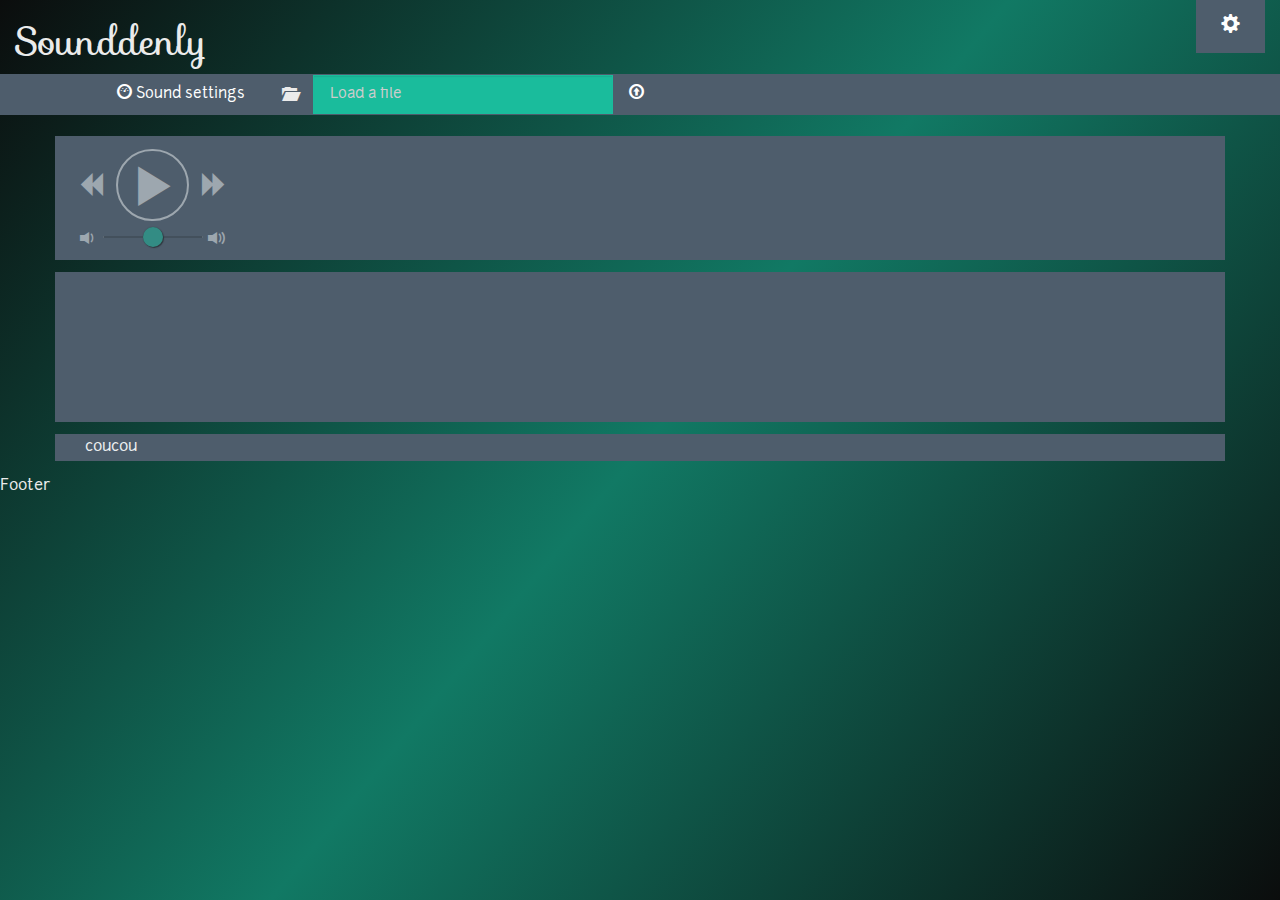
==== commit 7ffb34f1: "Supporting small screen for navbar (sound settings panel)" ====
--- a/index.html
+++ b/index.html
@@ -21,14 +21,14 @@
         <![endif]-->
     </head>
     <body>
-        <div class="view-animate-container hidden-xs">
+        <!-- <div class="alert alert-dismissable alert-danger visible-xs">
+			<strong>A little bit tight, isn'it ?</strong><br/>
+			Please, use a bigger screen (768px min).
+		</div> -->
+
+        <div class="view-animate-container">
             <div class="view-animate" ng-view></div>
         </div>
-
-         <div class="alert alert-dismissable alert-danger visible-xs">
-			<strong>A little bit tight, isn'it ?</strong><br/>
-			Please, use a bigger screen (768px min).
-		</div>
     </body>
 
 	<!-- Angular libraries -->
--- a/css/screen.css
+++ b/css/screen.css
@@ -93,12 +93,12 @@
 /* line 18, ../sass/components/_main.scss */
 .range {
   display: inline-block;
-  width: 80px;
+  width: 100px;
 }
 /* line 40, ../sass/components/_main.scss */
 .range input[type=range] {
   -webkit-appearance: none;
-  margin: 8px 0;
+  margin: 10px 0;
   width: 100%;
 }
 /* line 44, ../sass/components/_main.scss */
@@ -123,13 +123,13 @@
   -webkit-box-shadow: 1px 1px 1px #111, 0px 0px 1px #1e1e1e;
   box-shadow: 1px 1px 1px #111, 0px 0px 1px #1e1e1e;
   border: 0px solid #1abc9c;
-  height: 16px;
-  width: 16px;
-  border-radius: 16px;
+  height: 20px;
+  width: 20px;
+  border-radius: 20px;
   background: #1abc9c;
   cursor: pointer;
   -webkit-appearance: none;
-  margin-top: -7px;
+  margin-top: -9px;
 }
 /* line 59, ../sass/components/_main.scss */
 .range input[type=range]:focus::-webkit-slider-runnable-track {
@@ -153,9 +153,9 @@
   -webkit-box-shadow: 1px 1px 1px #111, 0px 0px 1px #1e1e1e;
   box-shadow: 1px 1px 1px #111, 0px 0px 1px #1e1e1e;
   border: 0px solid #1abc9c;
-  height: 16px;
-  width: 16px;
-  border-radius: 16px;
+  height: 20px;
+  width: 20px;
+  border-radius: 20px;
   background: #1abc9c;
   cursor: pointer;
 }
@@ -166,7 +166,7 @@
   cursor: pointer;
   background: transparent;
   border-color: transparent;
-  border-width: 16px 0;
+  border-width: 20px 0;
   color: transparent;
 }
 /* line 79, ../sass/components/_main.scss */
@@ -193,9 +193,9 @@
   -webkit-box-shadow: 1px 1px 1px #111, 0px 0px 1px #1e1e1e;
   box-shadow: 1px 1px 1px #111, 0px 0px 1px #1e1e1e;
   border: 0px solid #1abc9c;
-  height: 16px;
-  width: 16px;
-  border-radius: 16px;
+  height: 20px;
+  width: 20px;
+  border-radius: 20px;
   background: #1abc9c;
   cursor: pointer;
 }
@@ -317,6 +317,12 @@
   background-color: #2980b9;
 }
 
+@media screen and (max-width: 480px) {
+  /* line 35, ../sass/components/_header.scss */
+  h1 {
+    font-size: 30px !important;
+  }
+}
 /* line 1, ../sass/components/_snap.scss */
 .snap-content {
   position: absolute;
@@ -485,6 +491,7 @@
   display: block;
   margin: 0;
   padding: 0;
-  width: 100%;
-  max-height: 200px;
-}
+  padding-top: 6px;
+  width: 100%;
+  max-height: 150px;
+}
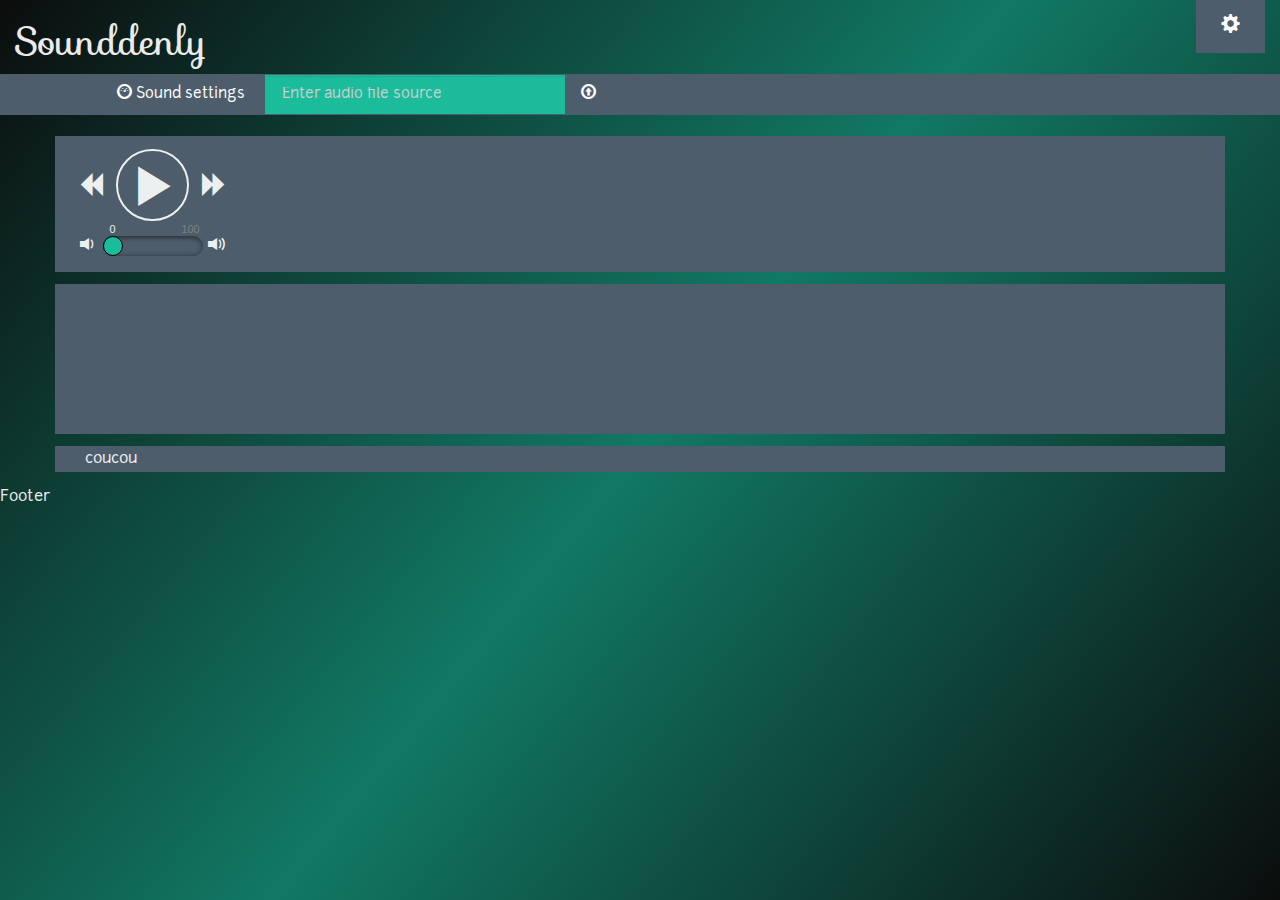
==== commit d694a00d: "New angular slider for volume" ====
--- a/index.html
+++ b/index.html
@@ -50,6 +50,7 @@
 	<script type="text/javascript" src="js/sounddenly.js"></script>
 
 	<!-- Snap js files -->
+	<script type="text/javascript" src="lib/angular-slider/angular-slider.min.js"></script>
 	<script type="text/javascript" src="lib/snap/angular-snap.min.js"></script>
 	<script type="text/javascript" src="lib/snap/snap.min.js"></script>
 
--- a/css/screen.css
+++ b/css/screen.css
@@ -71,7 +71,7 @@
 -------------------------------------------------------------------------- */
 /*	Colors
 -------------------------------------------------------------------------- */
-/*	Range
+/*	Slider
 -------------------------------------------------------------------------- */
 /* line 1, ../sass/components/_main.scss */
 html, body {
@@ -90,200 +90,146 @@
   font-family: sofiaregular, sans-serif !important;
 }
 
-/* line 18, ../sass/components/_main.scss */
-.range {
+/*    Slider
+    -------------------------------------------------------------------------- */
+/* line 22, ../sass/components/_main.scss */
+slider {
   display: inline-block;
-  width: 100px;
-}
-/* line 40, ../sass/components/_main.scss */
-.range input[type=range] {
-  -webkit-appearance: none;
+  position: relative;
+  height: 20px;
   margin: 10px 0;
+  vertical-align: middle;
+}
+/* line 29, ../sass/components/_main.scss */
+slider span {
+  white-space: nowrap;
+  position: absolute;
+  display: inline-block;
+}
+/* line 35, ../sass/components/_main.scss */
+slider span.base {
   width: 100%;
-}
-/* line 44, ../sass/components/_main.scss */
-.range input[type=range]:focus {
-  outline: none;
-}
-/* line 47, ../sass/components/_main.scss */
-.range input[type=range]::-webkit-slider-runnable-track {
+  height: 100%;
+  padding: 0;
+}
+/* line 41, ../sass/components/_main.scss */
+slider span.bar {
   width: 100%;
-  height: 2px;
+  height: 100%;
+  z-index: 0;
+  color: #2e3740;
+  -webkit-border-radius: 1em/1em;
+  border-radius: 1em/1em;
+  -webkit-box-shadow: inset 1px 1px 5px;
+  box-shadow: inset 1px 1px 5px;
+}
+/* line 52, ../sass/components/_main.scss */
+slider span.bar.selection {
+  width: 0%;
+  z-index: 1;
+  background-color: #1abc9c;
+  -webkit-box-shadow: none;
+  box-shadow: none;
+}
+/* line 60, ../sass/components/_main.scss */
+slider span.pointer {
   cursor: pointer;
-  -moz-box-shadow: 0px 0px 0px #222, 0px 0px 0px #2f2f2f;
-  -webkit-box-shadow: 0px 0px 0px #222, 0px 0px 0px #2f2f2f;
-  box-shadow: 0px 0px 0px #222, 0px 0px 0px #2f2f2f;
-  background: #39444e;
-  border-radius: 5px;
-  border: 0px solid black;
-}
-/* line 54, ../sass/components/_main.scss */
-.range input[type=range]::-webkit-slider-thumb {
-  -moz-box-shadow: 1px 1px 1px #111, 0px 0px 1px #1e1e1e;
-  -webkit-box-shadow: 1px 1px 1px #111, 0px 0px 1px #1e1e1e;
-  box-shadow: 1px 1px 1px #111, 0px 0px 1px #1e1e1e;
-  border: 0px solid #1abc9c;
+  width: 20px;
   height: 20px;
-  width: 20px;
-  border-radius: 20px;
-  background: #1abc9c;
-  cursor: pointer;
-  -webkit-appearance: none;
-  margin-top: -9px;
-}
-/* line 59, ../sass/components/_main.scss */
-.range input[type=range]:focus::-webkit-slider-runnable-track {
-  background: #43505d;
-}
-/* line 62, ../sass/components/_main.scss */
-.range input[type=range]::-moz-range-track {
-  width: 100%;
-  height: 2px;
-  cursor: pointer;
-  -moz-box-shadow: 0px 0px 0px #222, 0px 0px 0px #2f2f2f;
-  -webkit-box-shadow: 0px 0px 0px #222, 0px 0px 0px #2f2f2f;
-  box-shadow: 0px 0px 0px #222, 0px 0px 0px #2f2f2f;
-  background: #39444e;
-  border-radius: 5px;
-  border: 0px solid black;
-}
-/* line 69, ../sass/components/_main.scss */
-.range input[type=range]::-moz-range-thumb {
-  -moz-box-shadow: 1px 1px 1px #111, 0px 0px 1px #1e1e1e;
-  -webkit-box-shadow: 1px 1px 1px #111, 0px 0px 1px #1e1e1e;
-  box-shadow: 1px 1px 1px #111, 0px 0px 1px #1e1e1e;
-  border: 0px solid #1abc9c;
-  height: 20px;
-  width: 20px;
-  border-radius: 20px;
-  background: #1abc9c;
-  cursor: pointer;
-}
-/* line 72, ../sass/components/_main.scss */
-.range input[type=range]::-ms-track {
-  width: 100%;
-  height: 2px;
-  cursor: pointer;
-  background: transparent;
-  border-color: transparent;
-  border-width: 20px 0;
-  color: transparent;
+  background-color: #1abc9c;
+  border: 1px solid #000;
+  z-index: 2;
+  -webkit-border-radius: 1em/1em;
+  border-radius: 1em/1em;
+}
+/* line 71, ../sass/components/_main.scss */
+slider span.pointer:hover {
+  background-color: #28e1bd;
+}
+/* line 75, ../sass/components/_main.scss */
+slider span.pointer.active {
+  background-color: #3ee4c4;
 }
 /* line 79, ../sass/components/_main.scss */
-.range input[type=range]::-ms-fill-lower {
-  background: #2e3740;
-  border: 0px solid black;
-  border-radius: 10px;
-  -moz-box-shadow: 0px 0px 0px #222, 0px 0px 0px #2f2f2f;
-  -webkit-box-shadow: 0px 0px 0px #222, 0px 0px 0px #2f2f2f;
-  box-shadow: 0px 0px 0px #222, 0px 0px 0px #2f2f2f;
-}
-/* line 85, ../sass/components/_main.scss */
-.range input[type=range]::-ms-fill-upper {
-  background: #39444e;
-  border: 0px solid black;
-  border-radius: 10px;
-  -moz-box-shadow: 0px 0px 0px #222, 0px 0px 0px #2f2f2f;
-  -webkit-box-shadow: 0px 0px 0px #222, 0px 0px 0px #2f2f2f;
-  box-shadow: 0px 0px 0px #222, 0px 0px 0px #2f2f2f;
+slider span.bubble {
+  cursor: default;
+  top: -15px;
+  padding: 1px 3px;
+  font-size: .6em;
+  font-family: sans-serif;
+}
+/* line 87, ../sass/components/_main.scss */
+slider span.bubble.selection {
+  top: 15px;
 }
 /* line 91, ../sass/components/_main.scss */
-.range input[type=range]::-ms-thumb {
-  -moz-box-shadow: 1px 1px 1px #111, 0px 0px 1px #1e1e1e;
-  -webkit-box-shadow: 1px 1px 1px #111, 0px 0px 1px #1e1e1e;
-  box-shadow: 1px 1px 1px #111, 0px 0px 1px #1e1e1e;
-  border: 0px solid #1abc9c;
-  height: 20px;
-  width: 20px;
-  border-radius: 20px;
-  background: #1abc9c;
-  cursor: pointer;
-}
-/* line 94, ../sass/components/_main.scss */
-.range input[type=range]:focus::-ms-fill-lower {
-  background: #39444e;
-}
+slider span.bubble.limit {
+  color: #808080;
+}
+
 /* line 97, ../sass/components/_main.scss */
-.range input[type=range]:focus::-ms-fill-upper {
-  background: #43505d;
-}
-
+slider.orange span.pointer {
+  background-color: #d35400;
+}
+/* line 98, ../sass/components/_main.scss */
+slider.orange span.pointer:hover {
+  background-color: #ff6a07;
+}
+/* line 99, ../sass/components/_main.scss */
+slider.orange span.pointer.active {
+  background-color: #ff7921;
+}
+
+/* line 103, ../sass/components/_main.scss */
+slider.blue span.pointer {
+  background-color: #2980b9;
+}
 /* line 104, ../sass/components/_main.scss */
-.range.red input[type=range]::-webkit-slider-thumb {
-  background: #c0392b;
-}
-/* line 107, ../sass/components/_main.scss */
-.range.red input[type=range]::-moz-range-thumb {
-  background: #c0392b;
+slider.blue span.pointer:hover {
+  background-color: #409ad5;
+}
+/* line 105, ../sass/components/_main.scss */
+slider.blue span.pointer.active {
+  background-color: #55a5d9;
+}
+
+/* line 109, ../sass/components/_main.scss */
+slider.green span.pointer {
+  background-color: #27ae60;
 }
 /* line 110, ../sass/components/_main.scss */
-.range.red input[type=range]::-ms-thumb {
-  background: #c0392b;
-}
-
+slider.green span.pointer:hover {
+  background-color: #36d278;
+}
+/* line 111, ../sass/components/_main.scss */
+slider.green span.pointer.active {
+  background-color: #4bd786;
+}
+
+/* line 115, ../sass/components/_main.scss */
+slider.violet span.pointer {
+  background-color: #8e44ad;
+}
 /* line 116, ../sass/components/_main.scss */
-.range.orange input[type=range]::-webkit-slider-thumb {
-  background: #d35400;
-}
-/* line 119, ../sass/components/_main.scss */
-.range.orange input[type=range]::-moz-range-thumb {
-  background: #d35400;
+slider.violet span.pointer:hover {
+  background-color: #a563c1;
+}
+/* line 117, ../sass/components/_main.scss */
+slider.violet span.pointer.active {
+  background-color: #b075c9;
+}
+
+/* line 121, ../sass/components/_main.scss */
+slider.red span.pointer {
+  background-color: #c0392b;
 }
 /* line 122, ../sass/components/_main.scss */
-.range.orange input[type=range]::-ms-thumb {
-  background: #d35400;
-}
-
-/* line 128, ../sass/components/_main.scss */
-.range.orange input[type=range]::-webkit-slider-thumb {
-  background: #d35400;
-}
-/* line 131, ../sass/components/_main.scss */
-.range.orange input[type=range]::-moz-range-thumb {
-  background: #d35400;
-}
-/* line 134, ../sass/components/_main.scss */
-.range.orange input[type=range]::-ms-thumb {
-  background: #d35400;
-}
-
-/* line 140, ../sass/components/_main.scss */
-.range.green input[type=range]::-webkit-slider-thumb {
-  background: #27ae60;
-}
-/* line 143, ../sass/components/_main.scss */
-.range.green input[type=range]::-moz-range-thumb {
-  background: #27ae60;
-}
-/* line 146, ../sass/components/_main.scss */
-.range.green input[type=range]::-ms-thumb {
-  background: #27ae60;
-}
-
-/* line 152, ../sass/components/_main.scss */
-.range.violet input[type=range]::-webkit-slider-thumb {
-  background: #8e44ad;
-}
-/* line 155, ../sass/components/_main.scss */
-.range.violet input[type=range]::-moz-range-thumb {
-  background: #8e44ad;
-}
-/* line 158, ../sass/components/_main.scss */
-.range.violet input[type=range]::-ms-thumb {
-  background: #8e44ad;
-}
-
-/* line 164, ../sass/components/_main.scss */
-.range.blue input[type=range]::-webkit-slider-thumb {
-  background: #2980b9;
-}
-/* line 167, ../sass/components/_main.scss */
-.range.blue input[type=range]::-moz-range-thumb {
-  background: #2980b9;
-}
-/* line 170, ../sass/components/_main.scss */
-.range.blue input[type=range]::-ms-thumb {
-  background: #2980b9;
+slider.red span.pointer:hover {
+  background-color: #d65548;
+}
+/* line 123, ../sass/components/_main.scss */
+slider.red span.pointer.active {
+  background-color: #db695d;
 }
 
 /* line 3, ../sass/components/_header.scss */
@@ -468,7 +414,7 @@
   cursor: pointer;
   opacity: 0.5;
 }
-/* line 53, ../sass/components/_mixer.scss */
+/* line 52, ../sass/components/_mixer.scss */
 .player .player-controls.active .player-controls-play .control, .player .player-controls.active .player-controls-volume .control {
   cursor: pointer;
   opacity: 1;
@@ -477,16 +423,20 @@
   -webkit-transition: opacity 0.25s;
   transition: opacity 0.25s;
 }
-/* line 60, ../sass/components/_mixer.scss */
-.player .player-controls.active .player-controls-play .glyphicon-play, .player .player-controls.active .player-controls-volume .glyphicon-play {
+/* line 61, ../sass/components/_mixer.scss */
+.player .player-controls.playing .player-controls-play .glyphicon-play {
   display: none;
 }
-/* line 64, ../sass/components/_mixer.scss */
-.player .player-controls.active .player-controls-play .glyphicon-pause, .player .player-controls.active .player-controls-volume .glyphicon-pause {
+/* line 65, ../sass/components/_mixer.scss */
+.player .player-controls.playing .player-controls-play .glyphicon-pause {
   display: inline-block;
 }
-
-/* line 79, ../sass/components/_mixer.scss */
+/* line 70, ../sass/components/_mixer.scss */
+.player .player-volume {
+  width: 100px;
+}
+
+/* line 83, ../sass/components/_mixer.scss */
 .analyser {
   display: block;
   margin: 0;
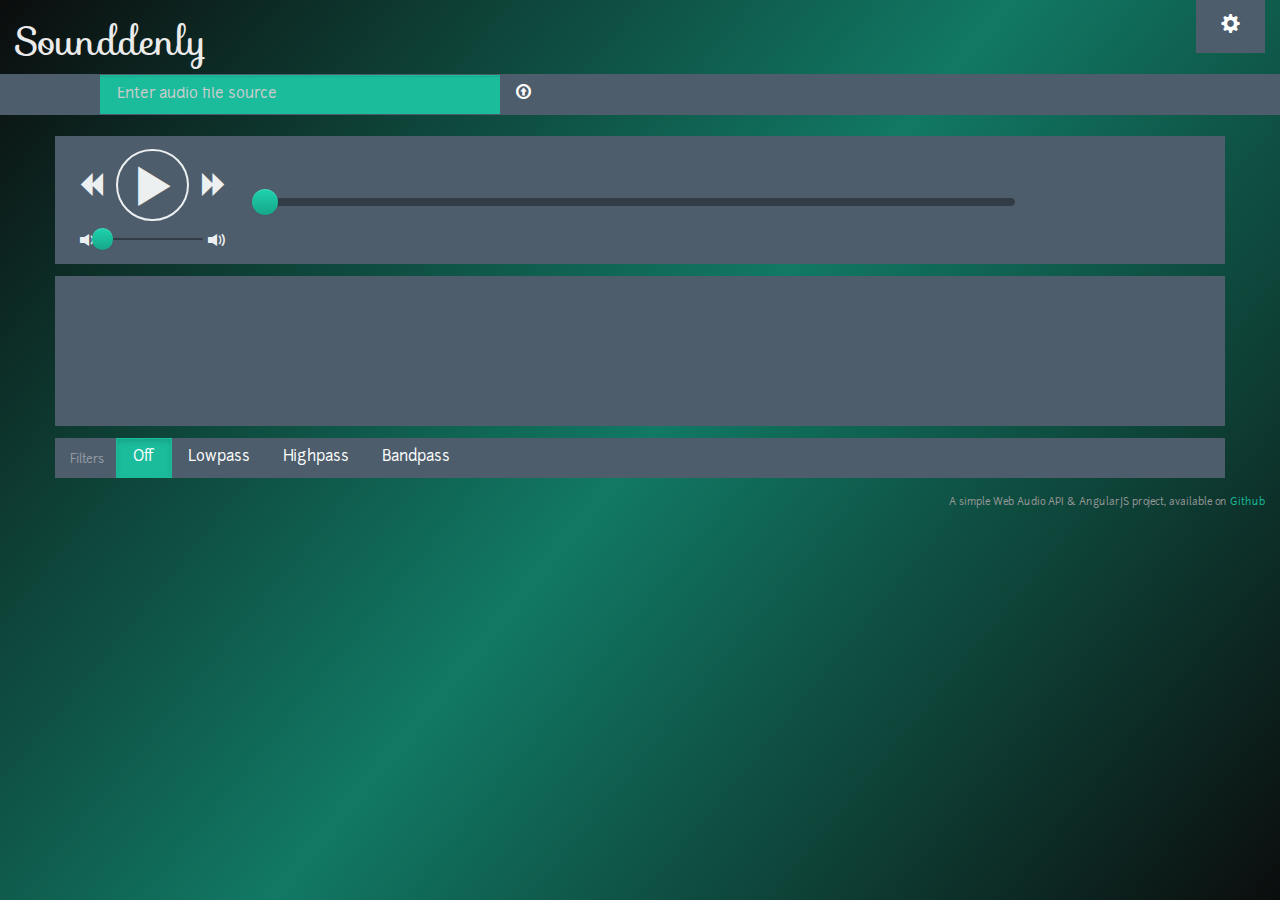
==== commit bd249533: "Added progress bar and new tabs mode to choose a filter" ====
--- a/index.html
+++ b/index.html
@@ -21,11 +21,6 @@
         <![endif]-->
     </head>
     <body>
-        <!-- <div class="alert alert-dismissable alert-danger visible-xs">
-			<strong>A little bit tight, isn'it ?</strong><br/>
-			Please, use a bigger screen (768px min).
-		</div> -->
-
         <div class="view-animate-container">
             <div class="view-animate" ng-view></div>
         </div>
@@ -50,9 +45,15 @@
 	<script type="text/javascript" src="js/sounddenly.js"></script>
 
 	<!-- Snap js files -->
-	<script type="text/javascript" src="lib/angular-slider/angular-slider.min.js"></script>
+	<!-- <script type="text/javascript" src="lib/angular-slider/angular-slider.min.js"></script> -->
 	<script type="text/javascript" src="lib/snap/angular-snap.min.js"></script>
 	<script type="text/javascript" src="lib/snap/snap.min.js"></script>
+
+	<script type="text/javascript" src="lib/jquery/jquery-1.11.3.min.js"></script>
+	<script type="text/javascript" src="js/bootstrap.min.js"></script>
+
+	<script type="text/javascript" src="lib/slider/bootstrap-slider.min.js"></script>
+	<script type="text/javascript" src="lib/slider/slider.js"></script>
 
 	<script type="text/javascript" charset="utf-8">
 		app.initialize();
--- a/css/screen.css
+++ b/css/screen.css
@@ -74,7 +74,8 @@
 /*	Slider
 -------------------------------------------------------------------------- */
 /* line 1, ../sass/components/_main.scss */
-html, body {
+html,
+body {
   font: 100% "Junction-rg", sans-serif !important;
   line-height: 166.66667% !important;
   margin: 0;
@@ -85,151 +86,260 @@
   color: #ecf0f1;
 }
 
-/* line 14, ../sass/components/_main.scss */
+/* line 13, ../sass/components/_main.scss */
 h1 {
   font-family: sofiaregular, sans-serif !important;
 }
 
+/* line 17, ../sass/components/_main.scss */
+a {
+  color: #1abc9c;
+}
+
+/* line 21, ../sass/components/_main.scss */
+.turquoise a {
+  color: #1abc9c;
+}
+
+/* line 22, ../sass/components/_main.scss */
+.orange a {
+  color: #d35400;
+}
+
+/* line 23, ../sass/components/_main.scss */
+.blue a {
+  color: #2980b9;
+}
+
+/* line 24, ../sass/components/_main.scss */
+.green a {
+  color: #27ae60;
+}
+
+/* line 25, ../sass/components/_main.scss */
+.violet a {
+  color: #8e44ad;
+}
+
+/* line 26, ../sass/components/_main.scss */
+.red a {
+  color: #c0392b;
+}
+
 /*    Slider
     -------------------------------------------------------------------------- */
-/* line 22, ../sass/components/_main.scss */
-slider {
+/* line 39, ../sass/components/_main.scss */
+.slider {
   display: inline-block;
+  vertical-align: middle;
   position: relative;
-  height: 20px;
-  margin: 10px 0;
-  vertical-align: middle;
-}
-/* line 29, ../sass/components/_main.scss */
-slider span {
+}
+/* line 43, ../sass/components/_main.scss */
+.slider.slider-horizontal {
+  width: 100%;
+  height: 8px;
+}
+/* line 46, ../sass/components/_main.scss */
+.slider.slider-horizontal .slider-track {
+  height: 8px;
+  width: 100%;
+  top: 50%;
+  left: 0;
+}
+/* line 52, ../sass/components/_main.scss */
+.slider.slider-horizontal .slider-selection,
+.slider.slider-horizontal .slider-track-low,
+.slider.slider-horizontal .slider-track-high {
+  height: 100%;
+  top: 0;
+  bottom: 0;
+}
+/* line 59, ../sass/components/_main.scss */
+.slider.slider-horizontal .slider-tick,
+.slider.slider-horizontal .slider-handle {
+  margin-left: -13px;
+  margin-top: -9px;
+}
+/* line 64, ../sass/components/_main.scss */
+.slider.slider-horizontal .slider-tick-label-container {
   white-space: nowrap;
-  position: absolute;
+}
+/* line 66, ../sass/components/_main.scss */
+.slider.slider-horizontal .slider-tick-label-container .slider-tick-label {
+  margin-top: 31.2px;
   display: inline-block;
-}
-/* line 35, ../sass/components/_main.scss */
-slider span.base {
-  width: 100%;
-  height: 100%;
-  padding: 0;
-}
-/* line 41, ../sass/components/_main.scss */
-slider span.bar {
-  width: 100%;
-  height: 100%;
-  z-index: 0;
-  color: #2e3740;
-  -webkit-border-radius: 1em/1em;
-  border-radius: 1em/1em;
-  -webkit-box-shadow: inset 1px 1px 5px;
-  box-shadow: inset 1px 1px 5px;
-}
-/* line 52, ../sass/components/_main.scss */
-slider span.bar.selection {
-  width: 0%;
-  z-index: 1;
+  text-align: center;
+}
+/* line 74, ../sass/components/_main.scss */
+.slider.slider-disabled .slider-handle {
+  background-color: #f7f7f7;
+  background-image: url('[data-uri]');
+  background-repeat: repeat-x;
+}
+/* line 77, ../sass/components/_main.scss */
+.slider.slider-disabled .slider-track {
+  background-color: #f7f7f7;
+  background-image: url('[data-uri]');
+  background-repeat: repeat-x;
+  cursor: not-allowed;
+}
+/* line 82, ../sass/components/_main.scss */
+.slider input {
+  display: none;
+}
+/* line 85, ../sass/components/_main.scss */
+.slider .tooltip-inner {
+  white-space: nowrap;
+}
+/* line 89, ../sass/components/_main.scss */
+.slider .tooltip.top {
+  margin-top: -41.6px;
+}
+/* line 93, ../sass/components/_main.scss */
+.slider .hide {
+  display: none;
+}
+
+/* line 98, ../sass/components/_main.scss */
+.slider-track {
+  position: absolute;
+  cursor: pointer;
+  background-color: rgba(0, 0, 0, 0.35);
+  -moz-border-radius: 8px;
+  -webkit-border-radius: 8px;
+  border-radius: 8px;
+}
+
+/* line 105, ../sass/components/_main.scss */
+.slider-selection {
+  position: absolute;
+  background-color: rgba(255, 255, 255, 0.8);
+  -moz-box-shadow: inset 0 -1px 0 rgba(0, 0, 0, 0.15);
+  -webkit-box-shadow: inset 0 -1px 0 rgba(0, 0, 0, 0.15);
+  box-shadow: inset 0 -1px 0 rgba(0, 0, 0, 0.15);
+  -moz-box-sizing: border-box;
+  -webkit-box-sizing: border-box;
+  box-sizing: border-box;
+  -moz-border-radius: 8px;
+  -webkit-border-radius: 8px;
+  border-radius: 8px;
+}
+
+/* line 113, ../sass/components/_main.scss */
+.slider-selection.tick-slider-selection {
+  background-color: #f7f7f7;
+  background-image: url('[data-uri]');
+  background-repeat: repeat-x;
+}
+
+/* line 117, ../sass/components/_main.scss */
+.slider-track-low,
+.slider-track-high {
+  position: absolute;
+  background: transparent;
+  -moz-box-sizing: border-box;
+  -webkit-box-sizing: border-box;
+  box-sizing: border-box;
+  border-radius: border-radius(8px);
+}
+
+/* line 125, ../sass/components/_main.scss */
+.slider-handle {
+  position: absolute;
+  width: 26px;
+  height: 26px;
   background-color: #1abc9c;
-  -webkit-box-shadow: none;
-  box-shadow: none;
-}
-/* line 60, ../sass/components/_main.scss */
-slider span.pointer {
-  cursor: pointer;
-  width: 20px;
-  height: 20px;
   background-color: #1abc9c;
-  border: 1px solid #000;
-  z-index: 2;
-  -webkit-border-radius: 1em/1em;
-  border-radius: 1em/1em;
-}
-/* line 71, ../sass/components/_main.scss */
-slider span.pointer:hover {
-  background-color: #28e1bd;
-}
-/* line 75, ../sass/components/_main.scss */
-slider span.pointer.active {
-  background-color: #3ee4c4;
-}
-/* line 79, ../sass/components/_main.scss */
-slider span.bubble {
-  cursor: default;
-  top: -15px;
-  padding: 1px 3px;
-  font-size: .6em;
-  font-family: sans-serif;
-}
-/* line 87, ../sass/components/_main.scss */
-slider span.bubble.selection {
-  top: 15px;
-}
-/* line 91, ../sass/components/_main.scss */
-slider span.bubble.limit {
-  color: #808080;
-}
-
-/* line 97, ../sass/components/_main.scss */
-slider.orange span.pointer {
+  background-image: url('[data-uri]');
+  background-repeat: repeat-x;
+  -moz-box-shadow: inset 0 1px 0 rgba(255, 255, 255, 0.2), 0 1px 2px rgba(0, 0, 0, 0.05);
+  -webkit-box-shadow: inset 0 1px 0 rgba(255, 255, 255, 0.2), 0 1px 2px rgba(0, 0, 0, 0.05);
+  box-shadow: inset 0 1px 0 rgba(255, 255, 255, 0.2), 0 1px 2px rgba(0, 0, 0, 0.05);
+  border: 0px solid transparent;
+}
+/* line 133, ../sass/components/_main.scss */
+.slider-handle.round {
+  -moz-border-radius: 26px;
+  -webkit-border-radius: 26px;
+  border-radius: 26px;
+}
+
+/* line 138, ../sass/components/_main.scss */
+.slider-tick {
+  position: absolute;
+  width: 26px;
+  height: 26px;
+  background-color: #f7f7f7;
+  background-image: url('[data-uri]');
+  background-repeat: repeat-x;
+  -moz-box-shadow: inset 0 -1px 0 rgba(0, 0, 0, 0.15);
+  -webkit-box-shadow: inset 0 -1px 0 rgba(0, 0, 0, 0.15);
+  box-shadow: inset 0 -1px 0 rgba(0, 0, 0, 0.15);
+  -moz-box-sizing: border-box;
+  -webkit-box-sizing: border-box;
+  box-sizing: border-box;
+  filter: none;
+  opacity: 0.8;
+  border: 0px solid transparent;
+}
+/* line 148, ../sass/components/_main.scss */
+.slider-tick.round {
+  border-radius: 50%;
+}
+/* line 151, ../sass/components/_main.scss */
+.slider-tick.in-selection {
+  background-color: #f7f7f7;
+  background-image: url('[data-uri]');
+  background-repeat: repeat-x;
+  opacity: 1;
+}
+
+/* line 157, ../sass/components/_main.scss */
+.turquoise .slider-handle {
+  background-color: #1abc9c;
+  background-color: #1abc9c;
+  background-image: url('[data-uri]');
+  background-repeat: repeat-x;
+}
+
+/* line 162, ../sass/components/_main.scss */
+.blue .slider-handle {
+  background-color: #2980b9;
+  background-color: #2980b9;
+  background-image: url('[data-uri]');
+  background-repeat: repeat-x;
+}
+
+/* line 167, ../sass/components/_main.scss */
+.orange .slider-handle {
   background-color: #d35400;
-}
-/* line 98, ../sass/components/_main.scss */
-slider.orange span.pointer:hover {
-  background-color: #ff6a07;
-}
-/* line 99, ../sass/components/_main.scss */
-slider.orange span.pointer.active {
-  background-color: #ff7921;
-}
-
-/* line 103, ../sass/components/_main.scss */
-slider.blue span.pointer {
-  background-color: #2980b9;
-}
-/* line 104, ../sass/components/_main.scss */
-slider.blue span.pointer:hover {
-  background-color: #409ad5;
-}
-/* line 105, ../sass/components/_main.scss */
-slider.blue span.pointer.active {
-  background-color: #55a5d9;
-}
-
-/* line 109, ../sass/components/_main.scss */
-slider.green span.pointer {
+  background-color: #d35400;
+  background-image: url('[data-uri]');
+  background-repeat: repeat-x;
+}
+
+/* line 172, ../sass/components/_main.scss */
+.red .slider-handle {
+  background-color: #c0392b;
+  background-color: #c0392b;
+  background-image: url('[data-uri]');
+  background-repeat: repeat-x;
+}
+
+/* line 177, ../sass/components/_main.scss */
+.violet .slider-handle {
+  background-color: #8e44ad;
+  background-color: #8e44ad;
+  background-image: url('[data-uri]');
+  background-repeat: repeat-x;
+}
+
+/* line 182, ../sass/components/_main.scss */
+.green .slider-handle {
   background-color: #27ae60;
-}
-/* line 110, ../sass/components/_main.scss */
-slider.green span.pointer:hover {
-  background-color: #36d278;
-}
-/* line 111, ../sass/components/_main.scss */
-slider.green span.pointer.active {
-  background-color: #4bd786;
-}
-
-/* line 115, ../sass/components/_main.scss */
-slider.violet span.pointer {
-  background-color: #8e44ad;
-}
-/* line 116, ../sass/components/_main.scss */
-slider.violet span.pointer:hover {
-  background-color: #a563c1;
-}
-/* line 117, ../sass/components/_main.scss */
-slider.violet span.pointer.active {
-  background-color: #b075c9;
-}
-
-/* line 121, ../sass/components/_main.scss */
-slider.red span.pointer {
-  background-color: #c0392b;
-}
-/* line 122, ../sass/components/_main.scss */
-slider.red span.pointer:hover {
-  background-color: #d65548;
-}
-/* line 123, ../sass/components/_main.scss */
-slider.red span.pointer.active {
-  background-color: #db695d;
+  background-color: #27ae60;
+  background-image: url('[data-uri]');
+  background-repeat: repeat-x;
 }
 
 /* line 3, ../sass/components/_header.scss */
@@ -238,7 +348,7 @@
 }
 /* line 7, ../sass/components/_header.scss */
 header .file-browse {
-  width: 300px !important;
+  width: 400px !important;
   background-color: #1abc9c;
   color: #ecf0f1;
 }
@@ -269,6 +379,13 @@
     font-size: 30px !important;
   }
 }
+/* line 2, ../sass/components/_footer.scss */
+footer .credits {
+  color: #999;
+  font-size: 10px;
+  text-align: right;
+}
+
 /* line 1, ../sass/components/_snap.scss */
 .snap-content {
   position: absolute;
@@ -285,33 +402,33 @@
 /* line 15, ../sass/components/_snap.scss */
 .snap-content.light {
   background-color: #ecf0f1;
-  background-image: url('[data-uri]');
+  background-image: url('[data-uri]');
   color: #0B0D0D;
 }
 
 /* line 22, ../sass/components/_snap.scss */
 .snap-content.light.red {
-  background-image: url('[data-uri]');
+  background-image: url('[data-uri]');
 }
 
 /* line 25, ../sass/components/_snap.scss */
 .snap-content.light.orange {
-  background-image: url('[data-uri]');
+  background-image: url('[data-uri]');
 }
 
 /* line 28, ../sass/components/_snap.scss */
 .snap-content.light.green {
-  background-image: url('[data-uri]');
+  background-image: url('[data-uri]');
 }
 
 /* line 31, ../sass/components/_snap.scss */
 .snap-content.light.violet {
-  background-image: url('[data-uri]');
+  background-image: url('[data-uri]');
 }
 
 /* line 34, ../sass/components/_snap.scss */
 .snap-content.light.blue {
-  background-image: url('[data-uri]');
+  background-image: url('[data-uri]');
 }
 
 /* line 38, ../sass/components/_snap.scss */
@@ -433,10 +550,70 @@
 }
 /* line 70, ../sass/components/_mixer.scss */
 .player .player-volume {
+  display: inline-block;
   width: 100px;
 }
-
-/* line 83, ../sass/components/_mixer.scss */
+/* line 76, ../sass/components/_mixer.scss */
+.player .player-volume .slider.slider-horizontal {
+  height: 2px;
+}
+/* line 78, ../sass/components/_mixer.scss */
+.player .player-volume .slider.slider-horizontal .slider-track {
+  height: 2px;
+}
+/* line 81, ../sass/components/_mixer.scss */
+.player .player-volume .slider.slider-horizontal .slider-tick,
+.player .player-volume .slider.slider-horizontal .slider-handle {
+  margin-left: -10.83333px;
+  margin-top: -9.83333px;
+}
+/* line 87, ../sass/components/_mixer.scss */
+.player .player-volume .slider.slider-horizontal .slider-tick-label-container .slider-tick-label {
+  margin-top: 26px;
+}
+/* line 93, ../sass/components/_mixer.scss */
+.player .player-volume .slider .tooltip.top {
+  margin-top: -44.2px;
+}
+/* line 99, ../sass/components/_mixer.scss */
+.player .player-volume .slider-track {
+  -moz-border-radius: 2px;
+  -webkit-border-radius: 2px;
+  border-radius: 2px;
+}
+/* line 103, ../sass/components/_mixer.scss */
+.player .player-volume .slider-selection {
+  -moz-border-radius: 2px;
+  -webkit-border-radius: 2px;
+  border-radius: 2px;
+}
+/* line 107, ../sass/components/_mixer.scss */
+.player .player-volume .slider-track-low,
+.player .player-volume .slider-track-high {
+  border-radius: border-radius(2px);
+}
+/* line 112, ../sass/components/_mixer.scss */
+.player .player-volume .slider-handle {
+  width: 21.66667px;
+  height: 21.66667px;
+}
+/* line 115, ../sass/components/_mixer.scss */
+.player .player-volume .slider-handle.round {
+  -moz-border-radius: 21.66667px;
+  -webkit-border-radius: 21.66667px;
+  border-radius: 21.66667px;
+}
+/* line 120, ../sass/components/_mixer.scss */
+.player .player-volume .slider-tick {
+  width: 21.66667px;
+  height: 21.66667px;
+}
+/* line 127, ../sass/components/_mixer.scss */
+.player .player-progress .player-progress-slider {
+  margin-top: 50px;
+}
+
+/* line 138, ../sass/components/_mixer.scss */
 .analyser {
   display: block;
   margin: 0;
@@ -445,3 +622,50 @@
   width: 100%;
   max-height: 150px;
 }
+
+/* line 149, ../sass/components/_mixer.scss */
+.filter-type .filter-type--title {
+  margin-right: 8px;
+  color: rgba(255, 255, 255, 0.4);
+}
+/* line 154, ../sass/components/_mixer.scss */
+.filter-type .active {
+  background-color: #1abc9c;
+}
+/* line 158, ../sass/components/_mixer.scss */
+.filter-type .turquoise .active {
+  background-color: #1abc9c;
+}
+/* line 159, ../sass/components/_mixer.scss */
+.filter-type .green .active {
+  background-color: #27ae60;
+}
+/* line 160, ../sass/components/_mixer.scss */
+.filter-type .blue .active {
+  background-color: #2980b9;
+}
+/* line 161, ../sass/components/_mixer.scss */
+.filter-type .orange .active {
+  background-color: #d35400;
+}
+/* line 162, ../sass/components/_mixer.scss */
+.filter-type .red .active {
+  background-color: #c0392b;
+}
+/* line 163, ../sass/components/_mixer.scss */
+.filter-type .violet .active {
+  background-color: #8e44ad;
+}
+
+/* line 166, ../sass/components/_mixer.scss */
+.filter-range {
+  padding: 12px 4px;
+}
+/* line 169, ../sass/components/_mixer.scss */
+.filter-range .highpass .slider-track {
+  background-color: rgba(255, 255, 255, 0.8);
+}
+/* line 173, ../sass/components/_mixer.scss */
+.filter-range .highpass .slider-selection {
+  background-color: rgba(0, 0, 0, 0.73);
+}
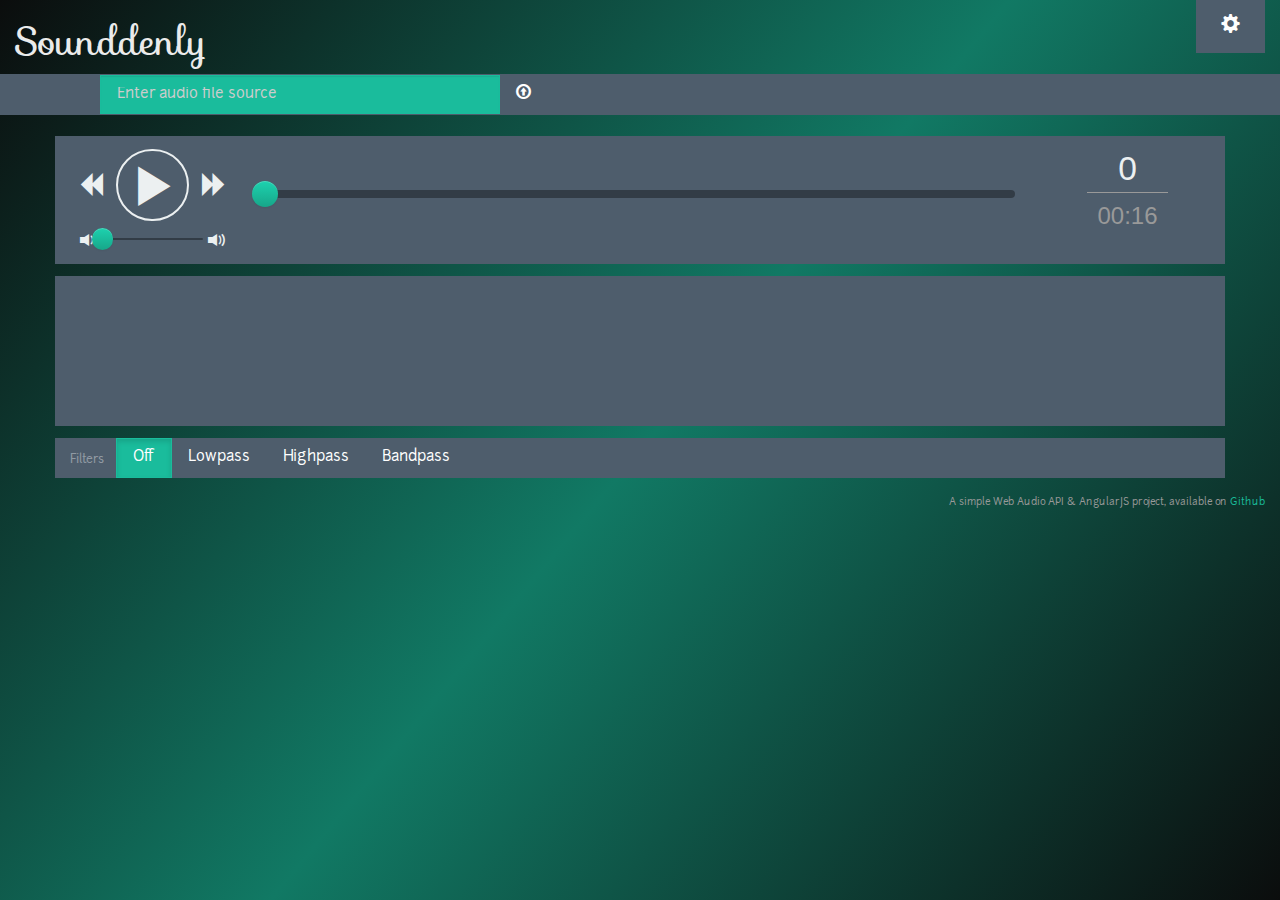
==== commit c281f1e4: "Events on player slider. Player timer added." ====
--- a/index.html
+++ b/index.html
@@ -26,6 +26,8 @@
         </div>
     </body>
 
+	<script type="text/javascript" src="js/prototypes.js"></script>
+
 	<!-- Angular libraries -->
 	<script type="text/javascript" src="lib/angular/angular.min.js"></script>
 	<script type="text/javascript" src="lib/angular/angular-route.min.js"></script>
@@ -45,7 +47,6 @@
 	<script type="text/javascript" src="js/sounddenly.js"></script>
 
 	<!-- Snap js files -->
-	<!-- <script type="text/javascript" src="lib/angular-slider/angular-slider.min.js"></script> -->
 	<script type="text/javascript" src="lib/snap/angular-snap.min.js"></script>
 	<script type="text/javascript" src="lib/snap/snap.min.js"></script>
 
--- a/css/screen.css
+++ b/css/screen.css
@@ -609,11 +609,36 @@
   height: 21.66667px;
 }
 /* line 127, ../sass/components/_mixer.scss */
-.player .player-progress .player-progress-slider {
+.player .player-progress #songSlider {
   margin-top: 50px;
 }
-
-/* line 138, ../sass/components/_mixer.scss */
+/* line 133, ../sass/components/_mixer.scss */
+.player .player-timer {
+  text-align: center;
+}
+/* line 136, ../sass/components/_mixer.scss */
+.player .player-timer .timer {
+  display: inline-block;
+  margin-top: 10px;
+  font-family: sans-serif;
+  font-size: 24px;
+}
+/* line 144, ../sass/components/_mixer.scss */
+.player .player-timer .timer-current, .player .player-timer .timer-duration {
+  padding: 10px;
+}
+/* line 148, ../sass/components/_mixer.scss */
+.player .player-timer .timer-current {
+  font-size: 140%;
+}
+/* line 152, ../sass/components/_mixer.scss */
+.player .player-timer .timer-duration {
+  width: 100%;
+  border-top: 1px solid #999;
+  color: #999;
+}
+
+/* line 160, ../sass/components/_mixer.scss */
 .analyser {
   display: block;
   margin: 0;
@@ -623,49 +648,49 @@
   max-height: 150px;
 }
 
-/* line 149, ../sass/components/_mixer.scss */
+/* line 171, ../sass/components/_mixer.scss */
 .filter-type .filter-type--title {
   margin-right: 8px;
   color: rgba(255, 255, 255, 0.4);
 }
-/* line 154, ../sass/components/_mixer.scss */
+/* line 176, ../sass/components/_mixer.scss */
 .filter-type .active {
   background-color: #1abc9c;
 }
-/* line 158, ../sass/components/_mixer.scss */
+/* line 180, ../sass/components/_mixer.scss */
 .filter-type .turquoise .active {
   background-color: #1abc9c;
 }
-/* line 159, ../sass/components/_mixer.scss */
+/* line 181, ../sass/components/_mixer.scss */
 .filter-type .green .active {
   background-color: #27ae60;
 }
-/* line 160, ../sass/components/_mixer.scss */
+/* line 182, ../sass/components/_mixer.scss */
 .filter-type .blue .active {
   background-color: #2980b9;
 }
-/* line 161, ../sass/components/_mixer.scss */
+/* line 183, ../sass/components/_mixer.scss */
 .filter-type .orange .active {
   background-color: #d35400;
 }
-/* line 162, ../sass/components/_mixer.scss */
+/* line 184, ../sass/components/_mixer.scss */
 .filter-type .red .active {
   background-color: #c0392b;
 }
-/* line 163, ../sass/components/_mixer.scss */
+/* line 185, ../sass/components/_mixer.scss */
 .filter-type .violet .active {
   background-color: #8e44ad;
 }
 
-/* line 166, ../sass/components/_mixer.scss */
+/* line 188, ../sass/components/_mixer.scss */
 .filter-range {
   padding: 12px 4px;
 }
-/* line 169, ../sass/components/_mixer.scss */
+/* line 191, ../sass/components/_mixer.scss */
 .filter-range .highpass .slider-track {
   background-color: rgba(255, 255, 255, 0.8);
 }
-/* line 173, ../sass/components/_mixer.scss */
+/* line 195, ../sass/components/_mixer.scss */
 .filter-range .highpass .slider-selection {
   background-color: rgba(0, 0, 0, 0.73);
 }
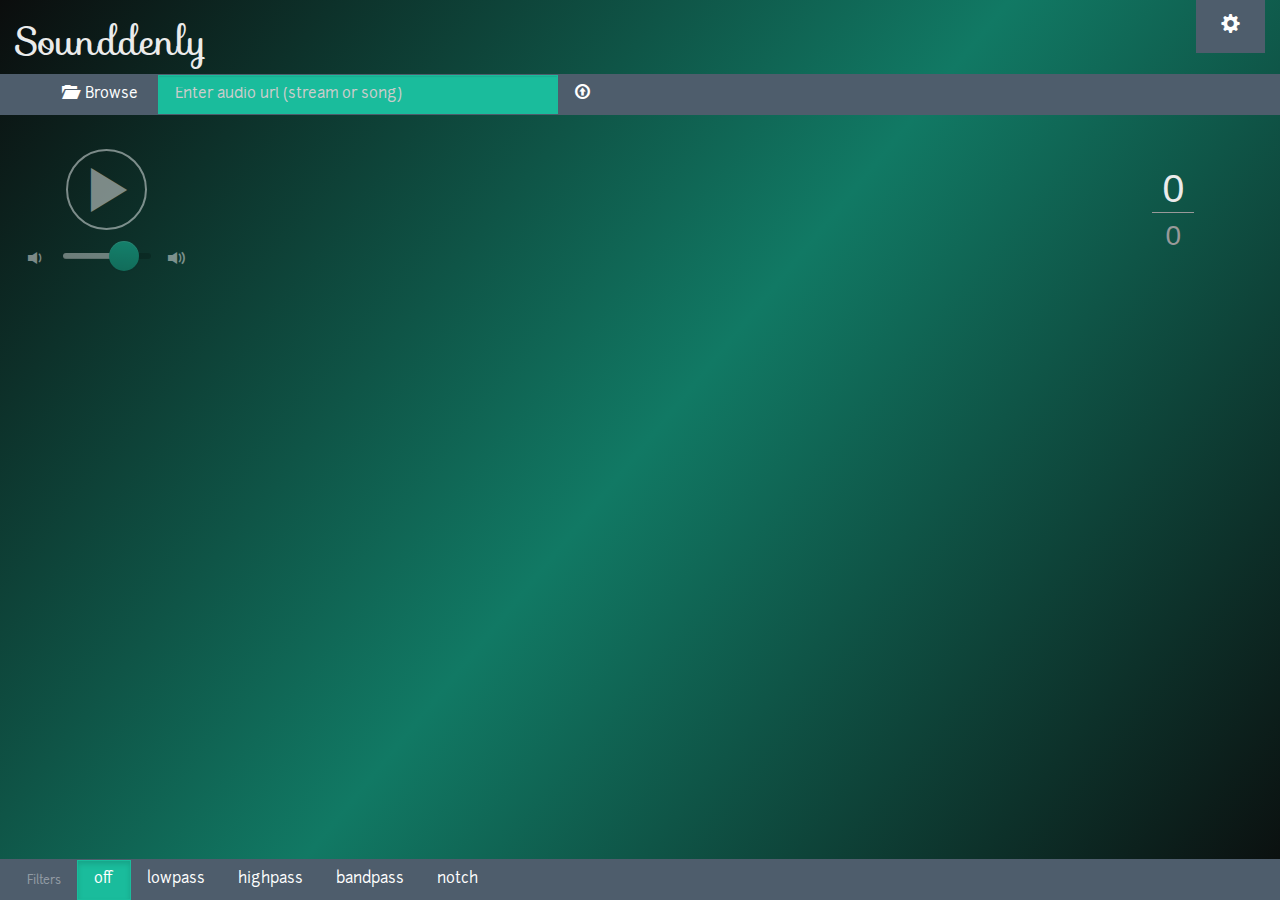
==== commit ad6ca29b: "Added favicon" ====
--- a/index.html
+++ b/index.html
@@ -6,6 +6,7 @@
         <meta name="viewport" content="width=device-width, initial-scale=1, maximum-scale=1, user-scalable=no"/>
         <meta name="apple-mobile-web-app-capable" content="yes"/>
         <meta name="apple-mobile-web-app-status-bar-style" content="black"/>
+        <link rel="icon" type="image/png" href="favicon.png" />
 
         <title>Sounddenly</title>
 
--- a/css/screen.css
+++ b/css/screen.css
@@ -126,27 +126,229 @@
   color: #c0392b;
 }
 
-/*    Slider
-    -------------------------------------------------------------------------- */
+/* line 28, ../sass/components/_main.scss */
+.turquoise .btn.active, .turquoise .btn:active {
+  background-color: #1abc9c;
+}
+
+/* line 29, ../sass/components/_main.scss */
+.orange .btn.active, .orange .btn:active {
+  background-color: #d35400;
+}
+
+/* line 30, ../sass/components/_main.scss */
+.blue .btn.active, .blue .btn:active {
+  background-color: #2980b9;
+}
+
+/* line 31, ../sass/components/_main.scss */
+.green .btn.active, .green .btn:active {
+  background-color: #27ae60;
+}
+
+/* line 32, ../sass/components/_main.scss */
+.violet .btn.active, .violet .btn:active {
+  background-color: #8e44ad;
+}
+
+/* line 33, ../sass/components/_main.scss */
+.red .btn.active, .red .btn:active {
+  background-color: #c0392b;
+}
+
+/* line 35, ../sass/components/_main.scss */
+.turquoise .btn:hover {
+  background-color: #28e1bd;
+}
+
+/* line 36, ../sass/components/_main.scss */
+.orange .btn:hover {
+  background-color: #ff6a07;
+}
+
+/* line 37, ../sass/components/_main.scss */
+.blue .btn:hover {
+  background-color: #409ad5;
+}
+
+/* line 38, ../sass/components/_main.scss */
+.green .btn:hover {
+  background-color: #36d278;
+}
+
 /* line 39, ../sass/components/_main.scss */
+.violet .btn:hover {
+  background-color: #a563c1;
+}
+
+/* line 40, ../sass/components/_main.scss */
+.red .btn:hover {
+  background-color: #d65548;
+}
+
+/* line 3, ../sass/components/_header.scss */
+header .header-options {
+  text-align: right;
+}
+/* line 7, ../sass/components/_header.scss */
+header .file-browse {
+  width: 400px !important;
+  background-color: #1abc9c;
+  color: #ecf0f1;
+}
+/* line 13, ../sass/components/_header.scss */
+header .file-upload--container {
+  position: relative;
+}
+/* line 16, ../sass/components/_header.scss */
+header .file-upload--container input {
+  position: absolute;
+  top: 0;
+  right: 0;
+  bottom: 0;
+  left: 0;
+  width: 100%;
+  opacity: 0;
+  cursor: pointer;
+}
+/* line 29, ../sass/components/_header.scss */
+header .checkbox label {
+  padding-left: 12px !important;
+  padding-right: 12px;
+}
+
+@media screen and (max-width: 480px) {
+  /* line 36, ../sass/components/_header.scss */
+  h1 {
+    font-size: 30px !important;
+  }
+}
+/* line 41, ../sass/components/_header.scss */
+.turquoise header .file-browse {
+  background-color: #1abc9c;
+  color: #ecf0f1;
+}
+
+/* line 46, ../sass/components/_header.scss */
+.red header .file-browse {
+  background-color: #c0392b;
+}
+
+/* line 50, ../sass/components/_header.scss */
+.orange header .file-browse {
+  background-color: #d35400;
+}
+
+/* line 54, ../sass/components/_header.scss */
+.green header .file-browse {
+  background-color: #27ae60;
+}
+
+/* line 58, ../sass/components/_header.scss */
+.violet header .file-browse {
+  background-color: #8e44ad;
+}
+
+/* line 62, ../sass/components/_header.scss */
+.blue header .file-browse {
+  background-color: #2980b9;
+}
+
+/* line 1, ../sass/components/_footer.scss */
+footer {
+  position: absolute;
+  bottom: 0;
+  left: 0;
+  width: 100%;
+}
+/* line 7, ../sass/components/_footer.scss */
+footer .filter {
+  background-color: #4e5d6c;
+}
+
+/* line 13, ../sass/components/_footer.scss */
+.filter-type .filter-type--title {
+  padding-left: 12px;
+  padding-right: 12px;
+  color: rgba(255, 255, 255, 0.4);
+}
+/* line 18, ../sass/components/_footer.scss */
+.filter-type .active {
+  background-color: #1abc9c;
+}
+
+/* line 23, ../sass/components/_footer.scss */
+.turquoise .filter-type .active,
+.turquoise .btn-default:focus,
+.turquoise .btn-default.focus {
+  background-color: #1abc9c;
+}
+
+/* line 29, ../sass/components/_footer.scss */
+.green .filter-type .active,
+.green .btn-default:focus,
+.green .btn-default.focus {
+  background-color: #27ae60;
+}
+
+/* line 35, ../sass/components/_footer.scss */
+.blue .filter-type .active,
+.blue .btn-default:focus,
+.blue .btn-default.focus {
+  background-color: #2980b9;
+}
+
+/* line 41, ../sass/components/_footer.scss */
+.orange .filter-type .active,
+.orange .btn-default:focus,
+.orange .btn-default.focus {
+  background-color: #d35400;
+}
+
+/* line 47, ../sass/components/_footer.scss */
+.red .filter-type .active,
+.red .btn-default:focus,
+.red .btn-default.focus {
+  background-color: #c0392b;
+}
+
+/* line 53, ../sass/components/_footer.scss */
+.violet .filter-type .active,
+.violet .btn-default:focus,
+.violet .btn-default.focus {
+  background-color: #8e44ad;
+}
+
+/* line 59, ../sass/components/_footer.scss */
+.filter-range {
+  padding: 12px 46px;
+}
+
+/* -------------------------------------------------------------------------- *\
+	Variables
+\* -------------------------------------------------------------------------- */
+/* -------------------------------------------------------------------------- *\
+	Player song slider
+\* -------------------------------------------------------------------------- */
+/* line 13, ../sass/components/_sliders.scss */
 .slider {
   display: inline-block;
   vertical-align: middle;
   position: relative;
 }
-/* line 43, ../sass/components/_main.scss */
+/* line 17, ../sass/components/_sliders.scss */
 .slider.slider-horizontal {
   width: 100%;
-  height: 8px;
-}
-/* line 46, ../sass/components/_main.scss */
+  height: 24px;
+}
+/* line 20, ../sass/components/_sliders.scss */
 .slider.slider-horizontal .slider-track {
-  height: 8px;
+  height: 24px;
   width: 100%;
-  top: 50%;
+  top: 0;
   left: 0;
 }
-/* line 52, ../sass/components/_main.scss */
+/* line 26, ../sass/components/_sliders.scss */
 .slider.slider-horizontal .slider-selection,
 .slider.slider-horizontal .slider-track-low,
 .slider.slider-horizontal .slider-track-high {
@@ -154,63 +356,63 @@
   top: 0;
   bottom: 0;
 }
-/* line 59, ../sass/components/_main.scss */
+/* line 33, ../sass/components/_sliders.scss */
 .slider.slider-horizontal .slider-tick,
 .slider.slider-horizontal .slider-handle {
-  margin-left: -13px;
-  margin-top: -9px;
-}
-/* line 64, ../sass/components/_main.scss */
+  margin-left: -18px;
+  margin-top: -6px;
+}
+/* line 38, ../sass/components/_sliders.scss */
 .slider.slider-horizontal .slider-tick-label-container {
   white-space: nowrap;
 }
-/* line 66, ../sass/components/_main.scss */
+/* line 40, ../sass/components/_sliders.scss */
 .slider.slider-horizontal .slider-tick-label-container .slider-tick-label {
-  margin-top: 31.2px;
+  margin-top: 43.2px;
   display: inline-block;
   text-align: center;
 }
-/* line 74, ../sass/components/_main.scss */
+/* line 48, ../sass/components/_sliders.scss */
 .slider.slider-disabled .slider-handle {
   background-color: #f7f7f7;
   background-image: url('[data-uri]');
   background-repeat: repeat-x;
 }
-/* line 77, ../sass/components/_main.scss */
+/* line 51, ../sass/components/_sliders.scss */
 .slider.slider-disabled .slider-track {
   background-color: #f7f7f7;
   background-image: url('[data-uri]');
   background-repeat: repeat-x;
   cursor: not-allowed;
 }
-/* line 82, ../sass/components/_main.scss */
+/* line 56, ../sass/components/_sliders.scss */
 .slider input {
   display: none;
 }
-/* line 85, ../sass/components/_main.scss */
+/* line 59, ../sass/components/_sliders.scss */
 .slider .tooltip-inner {
   white-space: nowrap;
 }
-/* line 89, ../sass/components/_main.scss */
+/* line 63, ../sass/components/_sliders.scss */
 .slider .tooltip.top {
-  margin-top: -41.6px;
-}
-/* line 93, ../sass/components/_main.scss */
+  margin-top: -36px;
+}
+/* line 67, ../sass/components/_sliders.scss */
 .slider .hide {
   display: none;
 }
 
-/* line 98, ../sass/components/_main.scss */
+/* line 72, ../sass/components/_sliders.scss */
 .slider-track {
   position: absolute;
   cursor: pointer;
   background-color: rgba(0, 0, 0, 0.35);
-  -moz-border-radius: 8px;
-  -webkit-border-radius: 8px;
-  border-radius: 8px;
-}
-
-/* line 105, ../sass/components/_main.scss */
+  -moz-border-radius: 24px;
+  -webkit-border-radius: 24px;
+  border-radius: 24px;
+}
+
+/* line 79, ../sass/components/_sliders.scss */
 .slider-selection {
   position: absolute;
   background-color: rgba(255, 255, 255, 0.8);
@@ -220,19 +422,24 @@
   -moz-box-sizing: border-box;
   -webkit-box-sizing: border-box;
   box-sizing: border-box;
-  -moz-border-radius: 8px;
-  -webkit-border-radius: 8px;
-  border-radius: 8px;
-}
-
-/* line 113, ../sass/components/_main.scss */
+  -moz-border-radius: 24px;
+  -webkit-border-radius: 24px;
+  border-radius: 24px;
+}
+
+/* line 87, ../sass/components/_sliders.scss */
+.light .player .slider-selection {
+  background-color: #39444e;
+}
+
+/* line 91, ../sass/components/_sliders.scss */
 .slider-selection.tick-slider-selection {
   background-color: #f7f7f7;
   background-image: url('[data-uri]');
   background-repeat: repeat-x;
 }
 
-/* line 117, ../sass/components/_main.scss */
+/* line 95, ../sass/components/_sliders.scss */
 .slider-track-low,
 .slider-track-high {
   position: absolute;
@@ -240,14 +447,14 @@
   -moz-box-sizing: border-box;
   -webkit-box-sizing: border-box;
   box-sizing: border-box;
-  border-radius: border-radius(8px);
-}
-
-/* line 125, ../sass/components/_main.scss */
+  border-radius: border-radius(24px);
+}
+
+/* line 103, ../sass/components/_sliders.scss */
 .slider-handle {
   position: absolute;
-  width: 26px;
-  height: 26px;
+  width: 36px;
+  height: 36px;
   background-color: #1abc9c;
   background-color: #1abc9c;
   background-image: url('[data-uri]');
@@ -257,18 +464,18 @@
   box-shadow: inset 0 1px 0 rgba(255, 255, 255, 0.2), 0 1px 2px rgba(0, 0, 0, 0.05);
   border: 0px solid transparent;
 }
-/* line 133, ../sass/components/_main.scss */
+/* line 111, ../sass/components/_sliders.scss */
 .slider-handle.round {
-  -moz-border-radius: 26px;
-  -webkit-border-radius: 26px;
-  border-radius: 26px;
-}
-
-/* line 138, ../sass/components/_main.scss */
+  -moz-border-radius: 36px;
+  -webkit-border-radius: 36px;
+  border-radius: 36px;
+}
+
+/* line 116, ../sass/components/_sliders.scss */
 .slider-tick {
   position: absolute;
-  width: 26px;
-  height: 26px;
+  width: 36px;
+  height: 36px;
   background-color: #f7f7f7;
   background-image: url('[data-uri]');
   background-repeat: repeat-x;
@@ -282,11 +489,11 @@
   opacity: 0.8;
   border: 0px solid transparent;
 }
-/* line 148, ../sass/components/_main.scss */
+/* line 126, ../sass/components/_sliders.scss */
 .slider-tick.round {
   border-radius: 50%;
 }
-/* line 151, ../sass/components/_main.scss */
+/* line 129, ../sass/components/_sliders.scss */
 .slider-tick.in-selection {
   background-color: #f7f7f7;
   background-image: url('[data-uri]');
@@ -294,7 +501,10 @@
   opacity: 1;
 }
 
-/* line 157, ../sass/components/_main.scss */
+/* -------------------------------------------------------------------------- *\
+	Colors
+\* -------------------------------------------------------------------------- */
+/* line 140, ../sass/components/_sliders.scss */
 .turquoise .slider-handle {
   background-color: #1abc9c;
   background-color: #1abc9c;
@@ -302,7 +512,7 @@
   background-repeat: repeat-x;
 }
 
-/* line 162, ../sass/components/_main.scss */
+/* line 145, ../sass/components/_sliders.scss */
 .blue .slider-handle {
   background-color: #2980b9;
   background-color: #2980b9;
@@ -310,7 +520,7 @@
   background-repeat: repeat-x;
 }
 
-/* line 167, ../sass/components/_main.scss */
+/* line 150, ../sass/components/_sliders.scss */
 .orange .slider-handle {
   background-color: #d35400;
   background-color: #d35400;
@@ -318,7 +528,7 @@
   background-repeat: repeat-x;
 }
 
-/* line 172, ../sass/components/_main.scss */
+/* line 155, ../sass/components/_sliders.scss */
 .red .slider-handle {
   background-color: #c0392b;
   background-color: #c0392b;
@@ -326,7 +536,7 @@
   background-repeat: repeat-x;
 }
 
-/* line 177, ../sass/components/_main.scss */
+/* line 160, ../sass/components/_sliders.scss */
 .violet .slider-handle {
   background-color: #8e44ad;
   background-color: #8e44ad;
@@ -334,7 +544,7 @@
   background-repeat: repeat-x;
 }
 
-/* line 182, ../sass/components/_main.scss */
+/* line 165, ../sass/components/_sliders.scss */
 .green .slider-handle {
   background-color: #27ae60;
   background-color: #27ae60;
@@ -342,48 +552,75 @@
   background-repeat: repeat-x;
 }
 
-/* line 3, ../sass/components/_header.scss */
-header .header-options {
-  text-align: right;
-}
-/* line 7, ../sass/components/_header.scss */
-header .file-browse {
-  width: 400px !important;
-  background-color: #1abc9c;
-  color: #ecf0f1;
-}
-/* line 13, ../sass/components/_header.scss */
-header .file-browse.red {
-  background-color: #c0392b;
-}
-/* line 17, ../sass/components/_header.scss */
-header .file-browse.orange {
-  background-color: #d35400;
-}
-/* line 21, ../sass/components/_header.scss */
-header .file-browse.green {
-  background-color: #27ae60;
-}
-/* line 25, ../sass/components/_header.scss */
-header .file-browse.violet {
-  background-color: #8e44ad;
-}
-/* line 29, ../sass/components/_header.scss */
-header .file-browse.blue {
-  background-color: #2980b9;
-}
-
-@media screen and (max-width: 480px) {
-  /* line 35, ../sass/components/_header.scss */
-  h1 {
-    font-size: 30px !important;
-  }
-}
-/* line 2, ../sass/components/_footer.scss */
-footer .credits {
-  color: #999;
-  font-size: 10px;
-  text-align: right;
+/* -------------------------------------------------------------------------- *\
+	Player volume
+\* -------------------------------------------------------------------------- */
+/* line 176, ../sass/components/_sliders.scss */
+.slider-mini .slider.slider-horizontal {
+  height: 6px;
+}
+/* line 178, ../sass/components/_sliders.scss */
+.slider-mini .slider.slider-horizontal .slider-track {
+  height: 6px;
+}
+/* line 181, ../sass/components/_sliders.scss */
+.slider-mini .slider.slider-horizontal .slider-tick,
+.slider-mini .slider.slider-horizontal .slider-handle {
+  margin-left: -15px;
+  margin-top: -12px;
+}
+/* line 187, ../sass/components/_sliders.scss */
+.slider-mini .slider.slider-horizontal .slider-tick-label-container .slider-tick-label {
+  margin-top: 36px;
+}
+/* line 193, ../sass/components/_sliders.scss */
+.slider-mini .slider .tooltip.top {
+  margin-top: -46.8px;
+}
+/* line 198, ../sass/components/_sliders.scss */
+.slider-mini .slider-track {
+  -moz-border-radius: 6px;
+  -webkit-border-radius: 6px;
+  border-radius: 6px;
+}
+/* line 201, ../sass/components/_sliders.scss */
+.slider-mini .slider-selection {
+  -moz-border-radius: 6px;
+  -webkit-border-radius: 6px;
+  border-radius: 6px;
+}
+/* line 204, ../sass/components/_sliders.scss */
+.slider-mini .slider-track-low,
+.slider-mini .slider-track-high {
+  border-radius: border-radius(6px);
+}
+/* line 208, ../sass/components/_sliders.scss */
+.slider-mini .slider-handle {
+  width: 30px;
+  height: 30px;
+}
+/* line 211, ../sass/components/_sliders.scss */
+.slider-mini .slider-handle.round {
+  -moz-border-radius: 30px;
+  -webkit-border-radius: 30px;
+  border-radius: 30px;
+}
+/* line 215, ../sass/components/_sliders.scss */
+.slider-mini .slider-tick {
+  width: 30px;
+  height: 30px;
+}
+
+/* -------------------------------------------------------------------------- *\
+    Filters ranges
+\* -------------------------------------------------------------------------- */
+/* line 228, ../sass/components/_sliders.scss */
+.filter-range .highpass .slider-track, .filter-range .notch .slider-track {
+  background-color: rgba(255, 255, 255, 0.8);
+}
+/* line 232, ../sass/components/_sliders.scss */
+.filter-range .highpass .slider-selection, .filter-range .notch .slider-selection {
+  background-color: rgba(0, 0, 0, 0.73);
 }
 
 /* line 1, ../sass/components/_snap.scss */
@@ -399,24 +636,24 @@
   z-index: 2;
 }
 
-/* line 15, ../sass/components/_snap.scss */
+/* line 13, ../sass/components/_snap.scss */
 .snap-content.light {
   background-color: #ecf0f1;
   background-image: url('[data-uri]');
-  color: #0B0D0D;
-}
-
-/* line 22, ../sass/components/_snap.scss */
+  color: #39444e;
+}
+
+/* line 19, ../sass/components/_snap.scss */
 .snap-content.light.red {
   background-image: url('[data-uri]');
 }
 
-/* line 25, ../sass/components/_snap.scss */
+/* line 23, ../sass/components/_snap.scss */
 .snap-content.light.orange {
   background-image: url('[data-uri]');
 }
 
-/* line 28, ../sass/components/_snap.scss */
+/* line 27, ../sass/components/_snap.scss */
 .snap-content.light.green {
   background-image: url('[data-uri]');
 }
@@ -426,37 +663,37 @@
   background-image: url('[data-uri]');
 }
 
-/* line 34, ../sass/components/_snap.scss */
+/* line 35, ../sass/components/_snap.scss */
 .snap-content.light.blue {
   background-image: url('[data-uri]');
 }
 
-/* line 38, ../sass/components/_snap.scss */
+/* line 39, ../sass/components/_snap.scss */
 .snap-content.dark.red {
   background-image: url('[data-uri]');
 }
 
-/* line 41, ../sass/components/_snap.scss */
+/* line 43, ../sass/components/_snap.scss */
 .snap-content.dark.orange {
   background-image: url('[data-uri]');
 }
 
-/* line 44, ../sass/components/_snap.scss */
+/* line 47, ../sass/components/_snap.scss */
 .snap-content.dark.green {
   background-image: url('[data-uri]');
 }
 
-/* line 47, ../sass/components/_snap.scss */
+/* line 51, ../sass/components/_snap.scss */
 .snap-content.dark.violet {
   background-image: url('[data-uri]');
 }
 
-/* line 50, ../sass/components/_snap.scss */
+/* line 55, ../sass/components/_snap.scss */
 .snap-content.dark.blue {
   background-image: url('[data-uri]');
 }
 
-/* line 54, ../sass/components/_snap.scss */
+/* line 59, ../sass/components/_snap.scss */
 .snap-drawers {
   position: absolute;
   top: 0;
@@ -465,7 +702,7 @@
   left: 0;
   z-index: 1;
 }
-/* line 63, ../sass/components/_snap.scss */
+/* line 66, ../sass/components/_snap.scss */
 .snap-drawers .snap-drawers--left {
   position: absolute;
   top: 0;
@@ -484,55 +721,63 @@
   z-index: 1;
 }
 
-/* line 1, ../sass/components/_mixer.scss */
-.mixer-tool {
-  margin-bottom: 12px;
-  background-color: #4e5d6c;
-  color: #ecf0f1;
-}
-
-/* line 9, ../sass/components/_mixer.scss */
+/* line 84, ../sass/components/_snap.scss */
+.wrapper {
+  min-height: 100%;
+  position: relative;
+}
+
+/* line 89, ../sass/components/_snap.scss */
+.credits {
+  color: #999;
+  font-size: 10px;
+  text-align: right;
+}
+
+/* line 2, ../sass/components/_mixer.scss */
 .player .player-controls {
   padding: 12px 0;
   text-align: center;
 }
-/* line 13, ../sass/components/_mixer.scss */
+/* line 5, ../sass/components/_mixer.scss */
 .player .player-controls .player-controls-play {
-  font-size: 25px;
-}
-/* line 16, ../sass/components/_mixer.scss */
+  height: 90px;
+}
+/* line 7, ../sass/components/_mixer.scss */
 .player .player-controls .player-controls-play .control {
   padding: 6px;
   vertical-align: middle;
   cursor: not-allowed;
   opacity: 0.5;
 }
-/* line 25, ../sass/components/_mixer.scss */
-.player .player-controls .player-controls-play .glyphicon-play, .player .player-controls .player-controls-play .glyphicon-pause {
+/* line 13, ../sass/components/_mixer.scss */
+.player .player-controls .player-controls-play .glyphicon-play,
+.player .player-controls .player-controls-play .glyphicon-pause {
   padding: 0.3em;
-  font-size: 1.7em;
+  font-size: 3em;
   border: solid 2px #ecf0f1;
   -moz-border-radius: 2em;
   -webkit-border-radius: 2em;
   border-radius: 2em;
 }
-/* line 33, ../sass/components/_mixer.scss */
+/* line 20, ../sass/components/_mixer.scss */
 .player .player-controls .player-controls-play .glyphicon-pause {
   display: none;
 }
-/* line 38, ../sass/components/_mixer.scss */
+/* line 24, ../sass/components/_mixer.scss */
 .player .player-controls .player-controls-volume {
   font-size: 18px;
 }
-/* line 41, ../sass/components/_mixer.scss */
+/* line 26, ../sass/components/_mixer.scss */
 .player .player-controls .player-controls-volume .control {
-  padding-top: 6px;
+  padding: 6px;
   vertical-align: middle;
   cursor: pointer;
   opacity: 0.5;
 }
-/* line 52, ../sass/components/_mixer.scss */
-.player .player-controls.active .player-controls-play .control, .player .player-controls.active .player-controls-volume .control {
+/* line 36, ../sass/components/_mixer.scss */
+.player .player-controls.active .player-controls-play .control,
+.player .player-controls.active .player-controls-volume .control {
   cursor: pointer;
   opacity: 1;
   -moz-transition: opacity 0.25s;
@@ -540,157 +785,67 @@
   -webkit-transition: opacity 0.25s;
   transition: opacity 0.25s;
 }
-/* line 61, ../sass/components/_mixer.scss */
+/* line 43, ../sass/components/_mixer.scss */
 .player .player-controls.playing .player-controls-play .glyphicon-play {
   display: none;
 }
-/* line 65, ../sass/components/_mixer.scss */
+/* line 46, ../sass/components/_mixer.scss */
 .player .player-controls.playing .player-controls-play .glyphicon-pause {
   display: inline-block;
 }
-/* line 70, ../sass/components/_mixer.scss */
+/* line 50, ../sass/components/_mixer.scss */
 .player .player-volume {
   display: inline-block;
   width: 100px;
 }
-/* line 76, ../sass/components/_mixer.scss */
-.player .player-volume .slider.slider-horizontal {
-  height: 2px;
-}
-/* line 78, ../sass/components/_mixer.scss */
-.player .player-volume .slider.slider-horizontal .slider-track {
-  height: 2px;
-}
-/* line 81, ../sass/components/_mixer.scss */
-.player .player-volume .slider.slider-horizontal .slider-tick,
-.player .player-volume .slider.slider-horizontal .slider-handle {
-  margin-left: -10.83333px;
-  margin-top: -9.83333px;
-}
-/* line 87, ../sass/components/_mixer.scss */
-.player .player-volume .slider.slider-horizontal .slider-tick-label-container .slider-tick-label {
-  margin-top: 26px;
-}
-/* line 93, ../sass/components/_mixer.scss */
-.player .player-volume .slider .tooltip.top {
-  margin-top: -44.2px;
-}
-/* line 99, ../sass/components/_mixer.scss */
-.player .player-volume .slider-track {
-  -moz-border-radius: 2px;
-  -webkit-border-radius: 2px;
-  border-radius: 2px;
-}
-/* line 103, ../sass/components/_mixer.scss */
-.player .player-volume .slider-selection {
-  -moz-border-radius: 2px;
-  -webkit-border-radius: 2px;
-  border-radius: 2px;
-}
-/* line 107, ../sass/components/_mixer.scss */
-.player .player-volume .slider-track-low,
-.player .player-volume .slider-track-high {
-  border-radius: border-radius(2px);
-}
-/* line 112, ../sass/components/_mixer.scss */
-.player .player-volume .slider-handle {
-  width: 21.66667px;
-  height: 21.66667px;
-}
-/* line 115, ../sass/components/_mixer.scss */
-.player .player-volume .slider-handle.round {
-  -moz-border-radius: 21.66667px;
-  -webkit-border-radius: 21.66667px;
-  border-radius: 21.66667px;
-}
-/* line 120, ../sass/components/_mixer.scss */
-.player .player-volume .slider-tick {
-  width: 21.66667px;
-  height: 21.66667px;
-}
-/* line 127, ../sass/components/_mixer.scss */
+/* line 55, ../sass/components/_mixer.scss */
 .player .player-progress #songSlider {
-  margin-top: 50px;
-}
-/* line 133, ../sass/components/_mixer.scss */
+  margin-top: 60px;
+}
+/* line 59, ../sass/components/_mixer.scss */
+.player .player-radio {
+  text-align: center;
+  font-size: 48px;
+  line-height: 200%;
+}
+/* line 64, ../sass/components/_mixer.scss */
 .player .player-timer {
   text-align: center;
-}
-/* line 136, ../sass/components/_mixer.scss */
+  margin-top: 20px;
+}
+/* line 67, ../sass/components/_mixer.scss */
 .player .player-timer .timer {
   display: inline-block;
   margin-top: 10px;
   font-family: sans-serif;
-  font-size: 24px;
-}
-/* line 144, ../sass/components/_mixer.scss */
-.player .player-timer .timer-current, .player .player-timer .timer-duration {
+  font-size: 28px;
+}
+/* line 73, ../sass/components/_mixer.scss */
+.player .player-timer .timer-current,
+.player .player-timer .timer-duration {
   padding: 10px;
 }
-/* line 148, ../sass/components/_mixer.scss */
+/* line 77, ../sass/components/_mixer.scss */
 .player .player-timer .timer-current {
-  font-size: 140%;
-}
-/* line 152, ../sass/components/_mixer.scss */
+  font-size: 1.4em;
+}
+/* line 80, ../sass/components/_mixer.scss */
 .player .player-timer .timer-duration {
   width: 100%;
   border-top: 1px solid #999;
   color: #999;
 }
 
-/* line 160, ../sass/components/_mixer.scss */
+/* line 92, ../sass/components/_mixer.scss */
+.light .player .player-controls .player-controls-play .glyphicon-play, .light .player .player-controls .player-controls-play .glyphicon-pause {
+  border-color: #39444e;
+}
+
+/* line 100, ../sass/components/_mixer.scss */
 .analyser {
   display: block;
   margin: 0;
   padding: 0;
-  padding-top: 6px;
   width: 100%;
-  max-height: 150px;
-}
-
-/* line 171, ../sass/components/_mixer.scss */
-.filter-type .filter-type--title {
-  margin-right: 8px;
-  color: rgba(255, 255, 255, 0.4);
-}
-/* line 176, ../sass/components/_mixer.scss */
-.filter-type .active {
-  background-color: #1abc9c;
-}
-/* line 180, ../sass/components/_mixer.scss */
-.filter-type .turquoise .active {
-  background-color: #1abc9c;
-}
-/* line 181, ../sass/components/_mixer.scss */
-.filter-type .green .active {
-  background-color: #27ae60;
-}
-/* line 182, ../sass/components/_mixer.scss */
-.filter-type .blue .active {
-  background-color: #2980b9;
-}
-/* line 183, ../sass/components/_mixer.scss */
-.filter-type .orange .active {
-  background-color: #d35400;
-}
-/* line 184, ../sass/components/_mixer.scss */
-.filter-type .red .active {
-  background-color: #c0392b;
-}
-/* line 185, ../sass/components/_mixer.scss */
-.filter-type .violet .active {
-  background-color: #8e44ad;
-}
-
-/* line 188, ../sass/components/_mixer.scss */
-.filter-range {
-  padding: 12px 4px;
-}
-/* line 191, ../sass/components/_mixer.scss */
-.filter-range .highpass .slider-track {
-  background-color: rgba(255, 255, 255, 0.8);
-}
-/* line 195, ../sass/components/_mixer.scss */
-.filter-range .highpass .slider-selection {
-  background-color: rgba(0, 0, 0, 0.73);
-}
+  min-height: 100px;
+}
